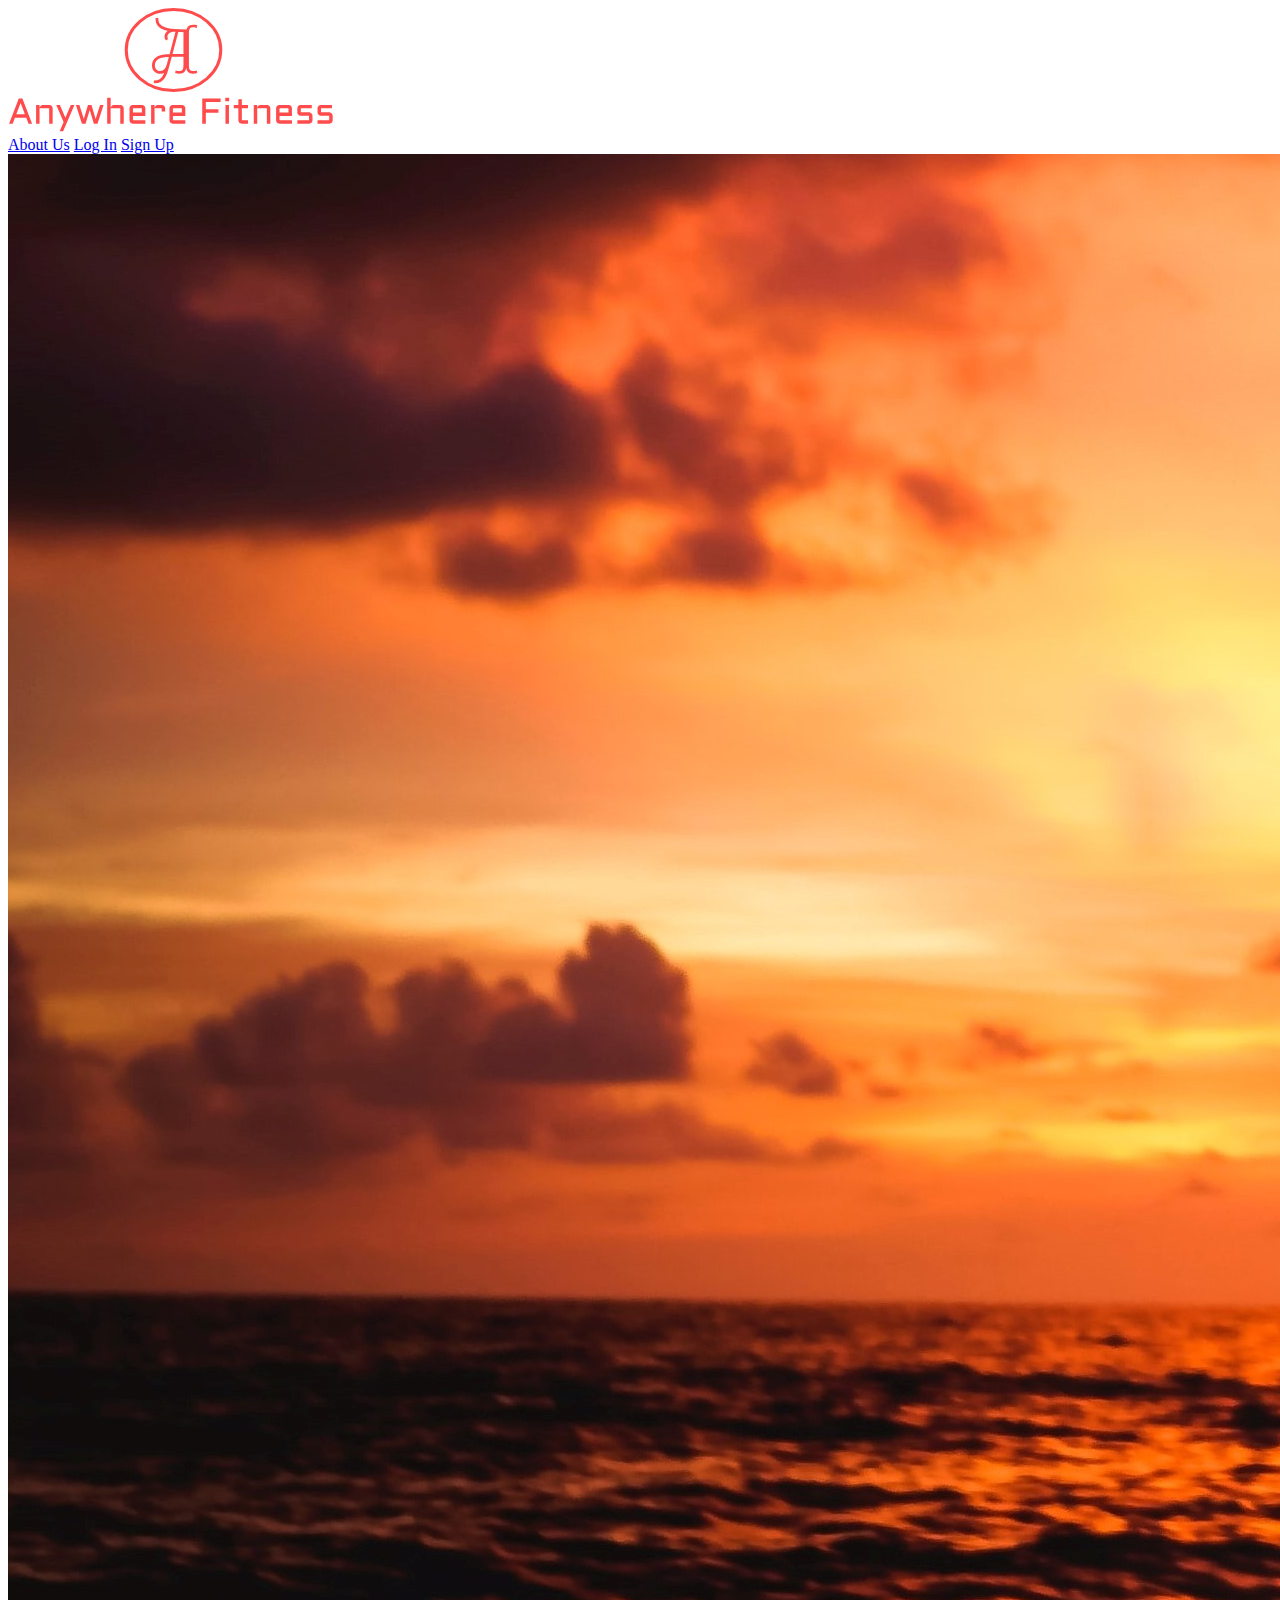
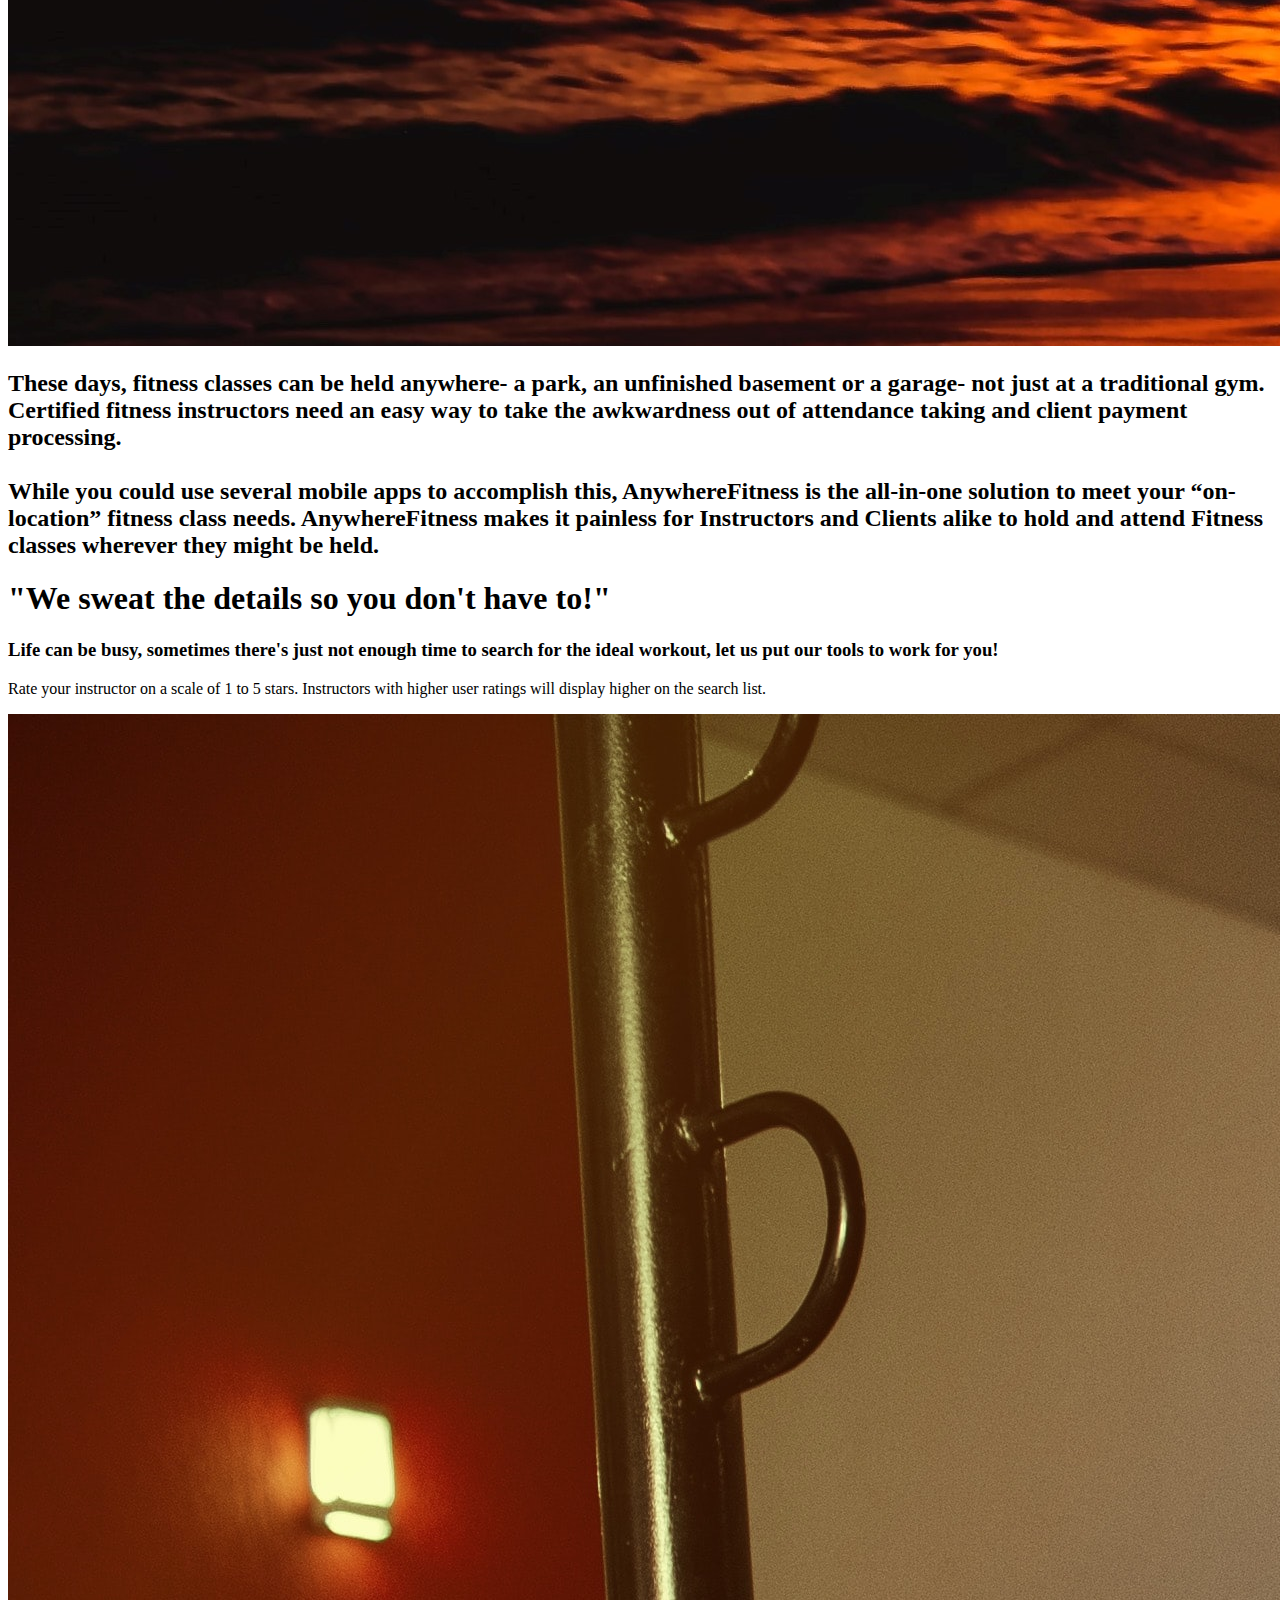
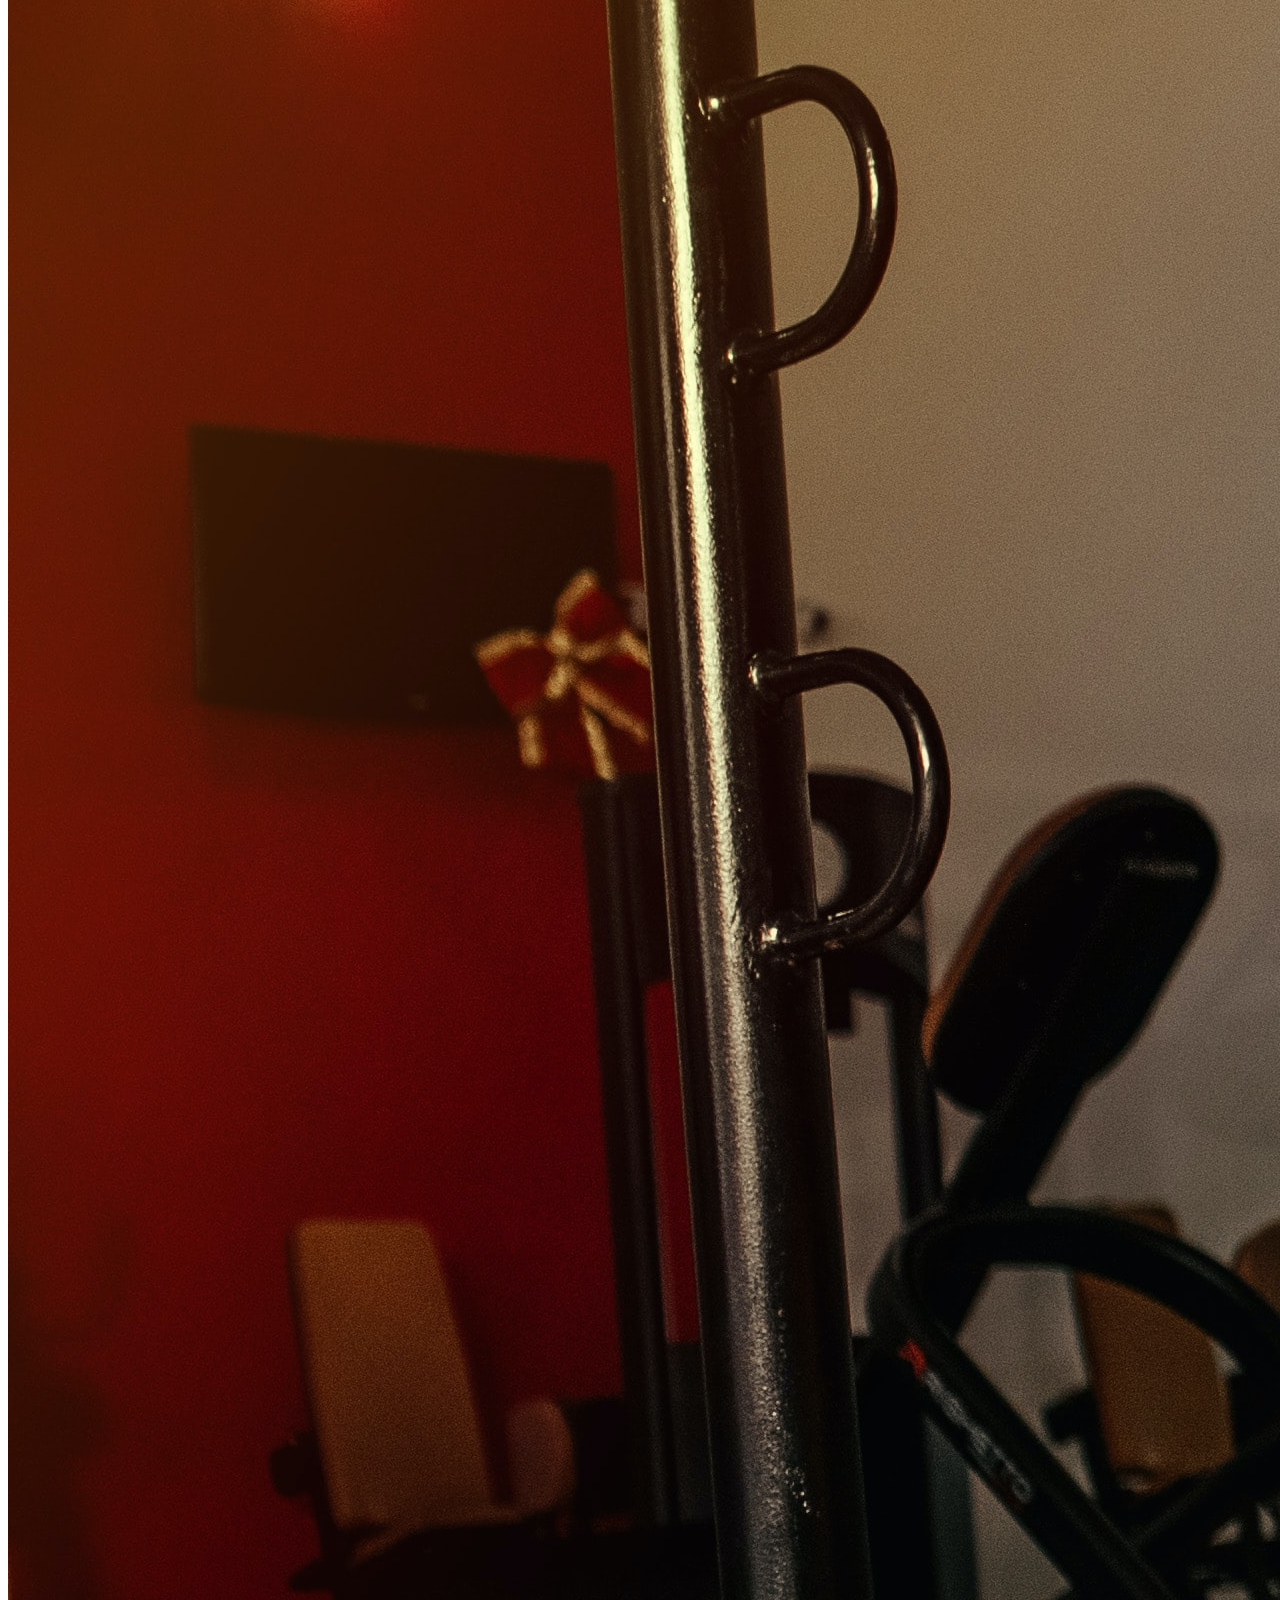
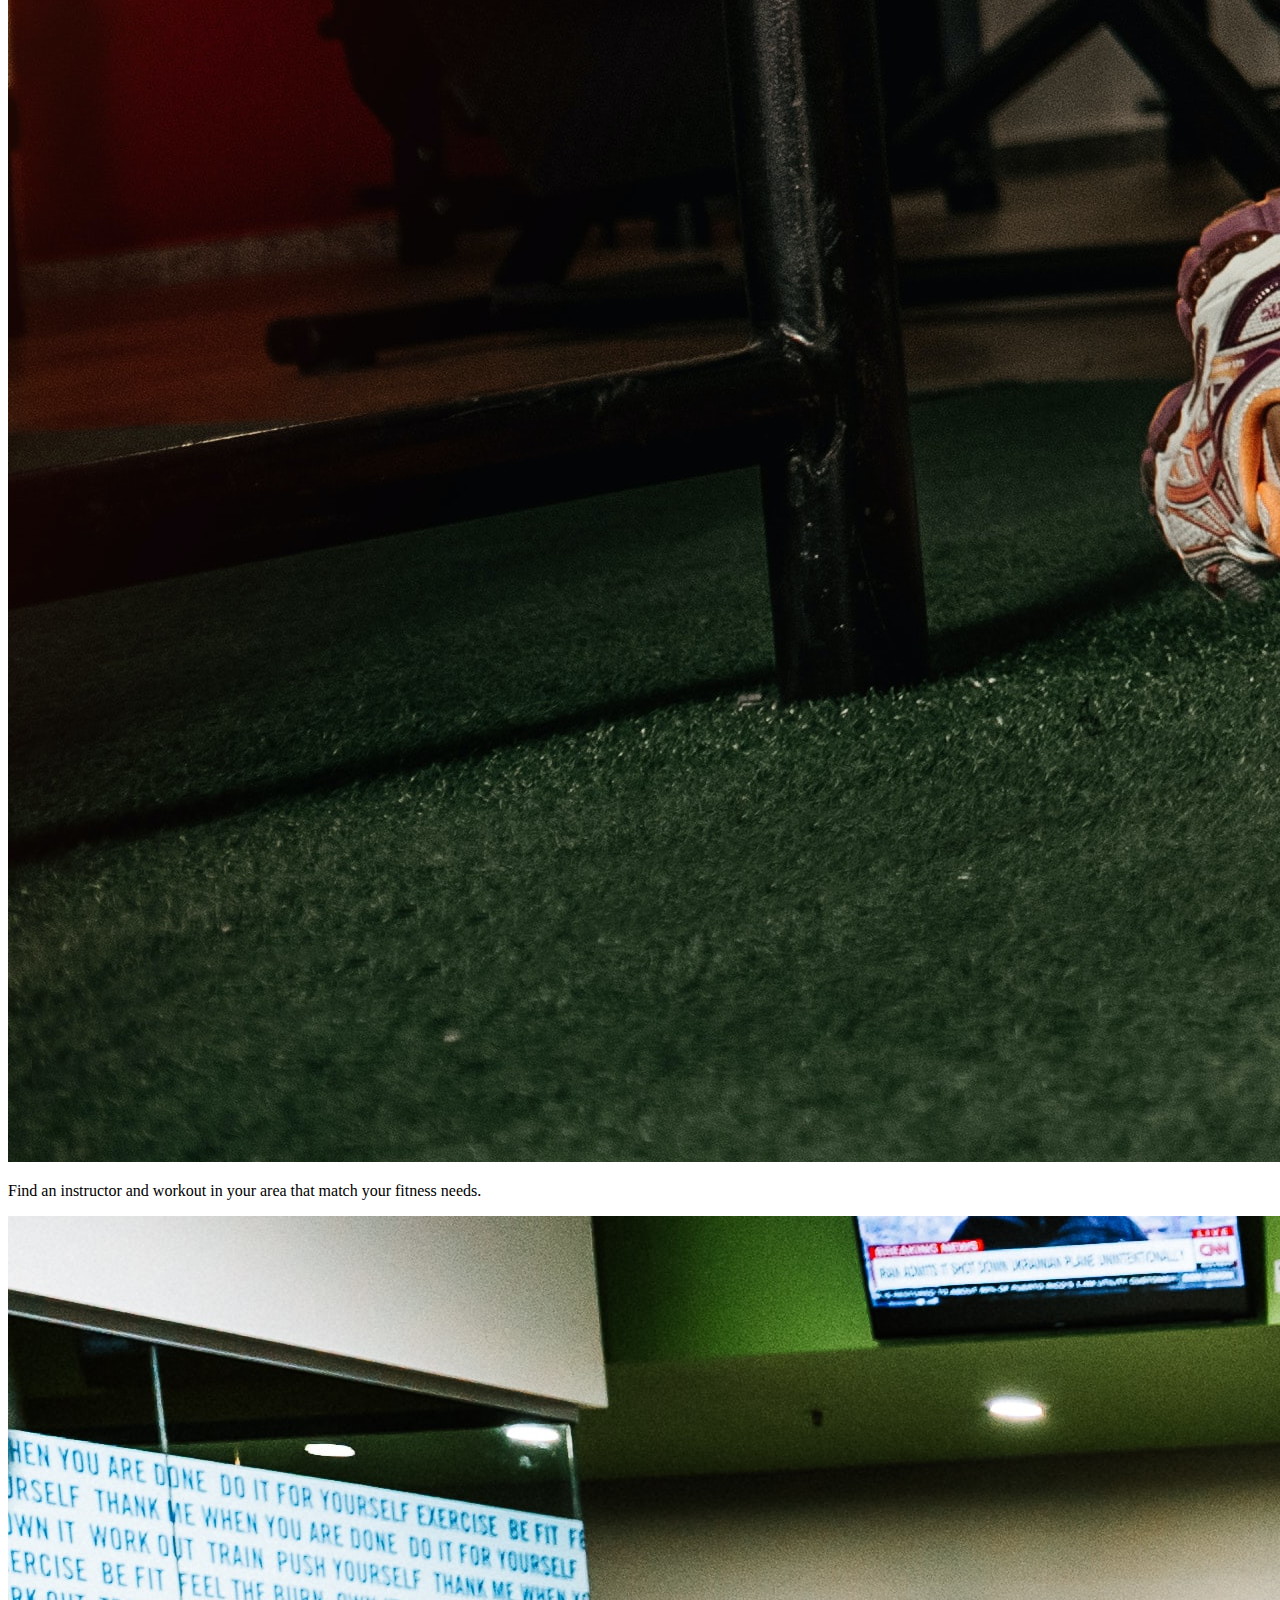
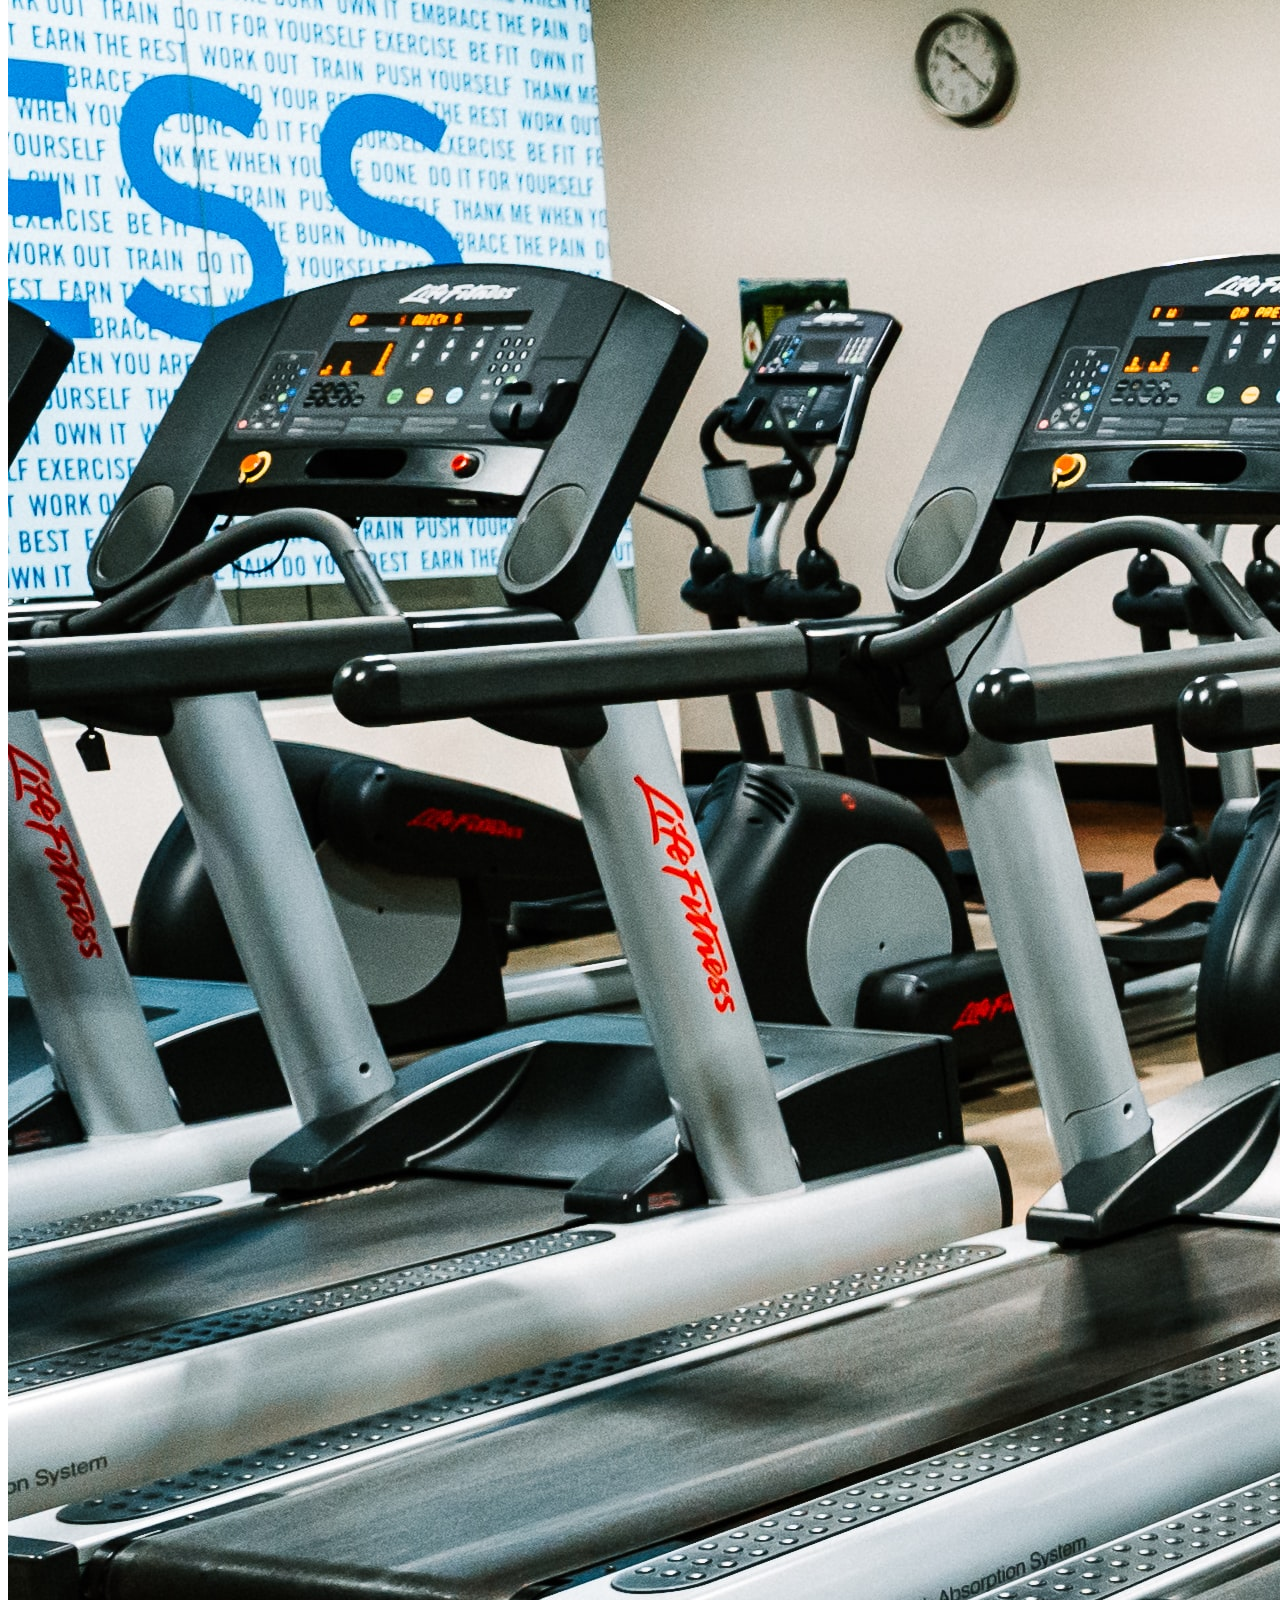
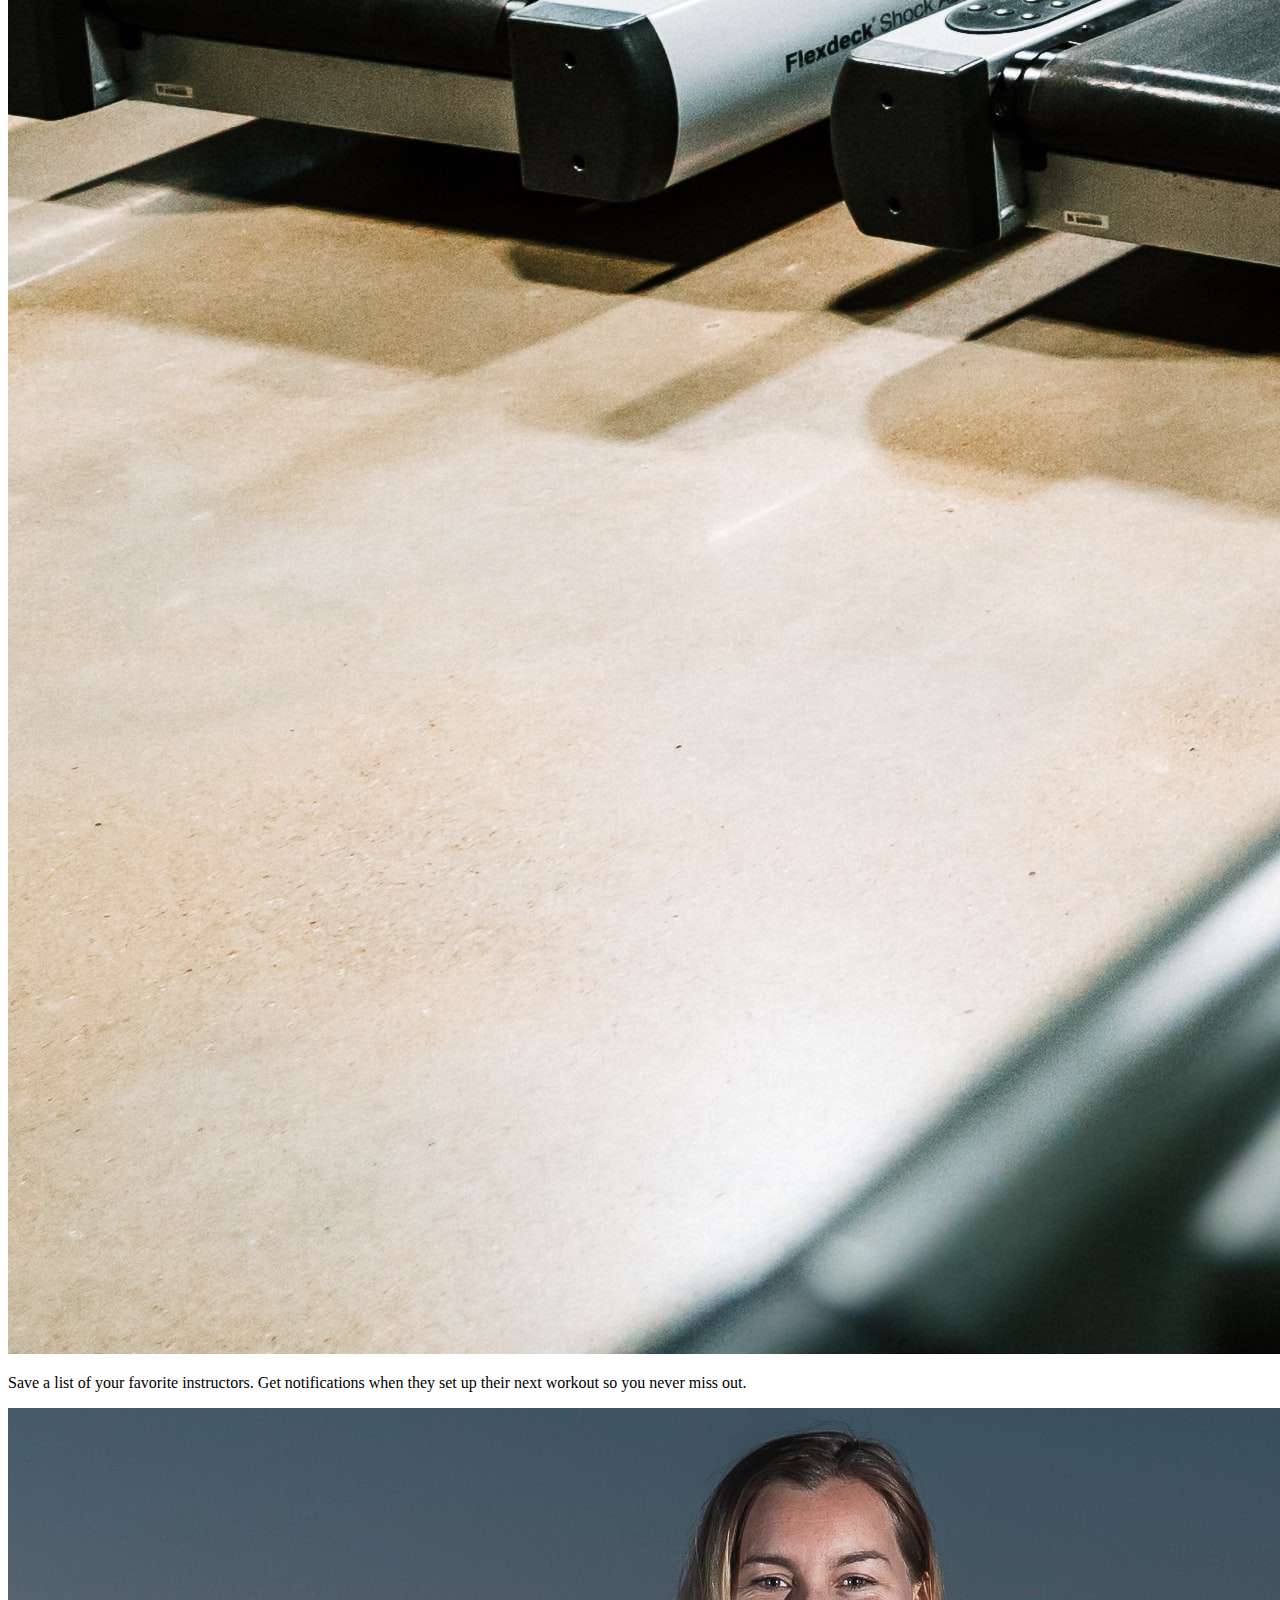
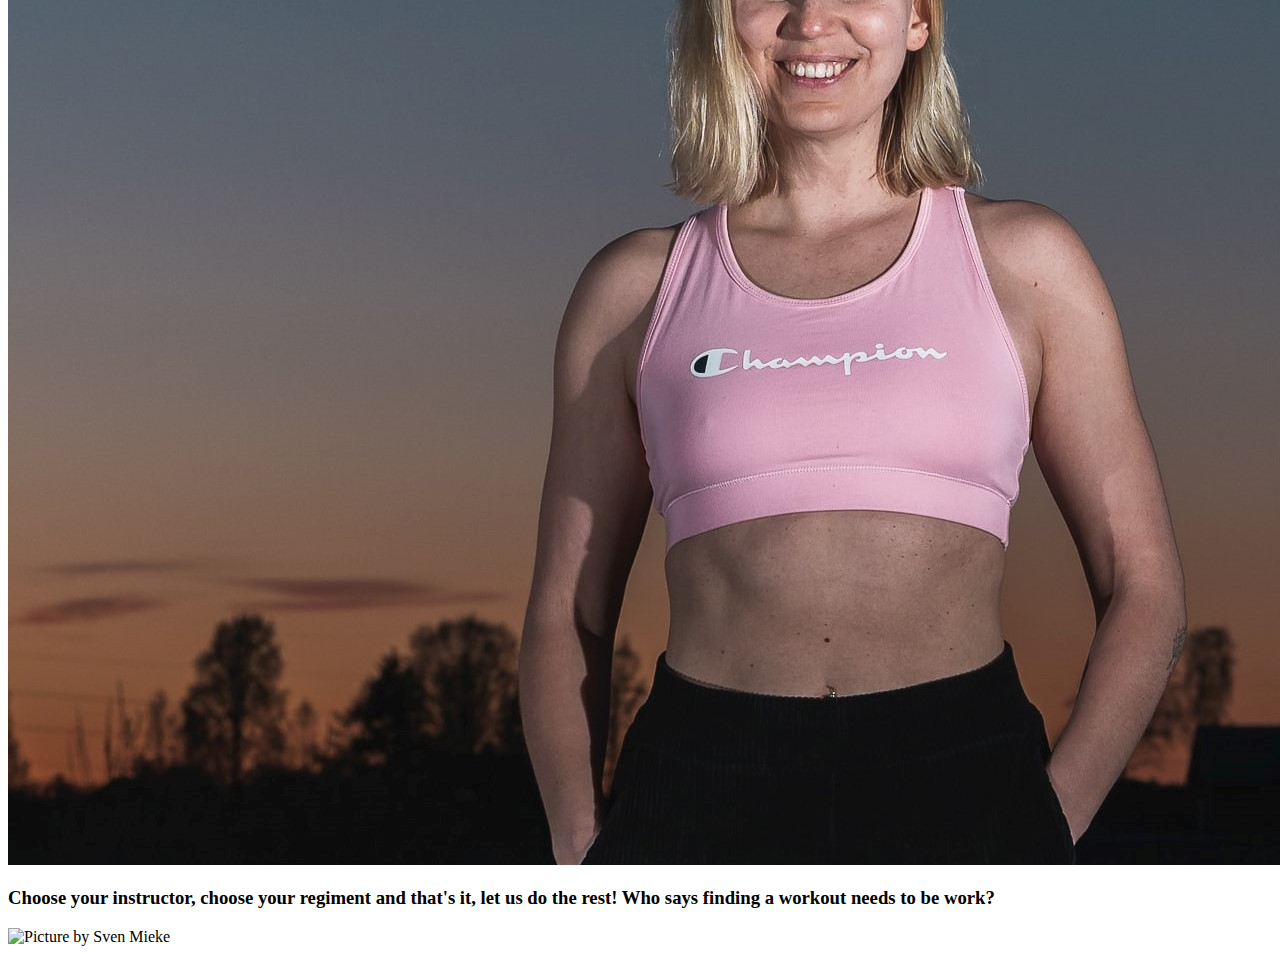
==== index.html @ fdfe51a7 "set up layout for find instructor page, formattind completed for full screen view" ====
<!DOCTYPE html>
<html lang="en">
  <head>
    <script src="https://use.fontawesome.com/81d30dfd82.js"></script>
    <meta charset="UTF-8" />
    <meta name="viewport" content="width=device-width, initial-scale=1.0" />
    <title>Anywhere Fitness</title>
    <link rel="stylesheet" href="index.css" />
  </head>

  <body>


<!-- Top portion of Landing Page -->

    <header>
    <!-- Logo image, About Us, Log in, Sign Up Links -->

    <div class="anywhere-fitness">

        <img id="logo" src="Images/Logo.svg" alt="Anywhere Fitness">

    </div>

        <nav>

            <a href="about.html">About Us</a>
            <a href="#">Log In</a>
            <a href="#">Sign Up</a>

        </nav>

    </header>

    <section id="top">
    <!-- Background Image for Description and Mission Statement -->

    <img id="steve-halama" src="Images/steve-halama-tyCVZ1Aaqxo-unsplash.jpg" alt="Sunset photo by Steve Halama">

        <div id="container">
        <!-- Container for spacing and placement of Description and Mission Statement -->

            <div id="top-text-left">
            <!-- Description -->

                <h2>
                    These days, fitness classes can be held anywhere- a park, an unfinished basement or a garage- not just at a traditional gym. Certified fitness instructors need an easy way to take the awkwardness out of attendance taking and client payment processing. 
                    <br>
                    <br>
                    While you could use several mobile apps to accomplish this, AnywhereFitness is the all-in-one solution to meet your “on-location” fitness class needs. AnywhereFitness makes it painless for Instructors and Clients alike to hold and attend Fitness classes wherever they might be held. 
                    <br>
                </h2>
            
            </div>

            <div id="mission-statement">
            <!-- Mission Statement -->
                <h1>"We sweat the details so you don't have to!"</h1>
            </div>

        </div>  

    </section>

    <!-- End Top -->


    <!-- Middle portion of Landing Page -->

    <div id="spacer"></div>

    <div id="mid-text">

        <h3> Life can be busy, sometimes there's just not enough time to search for the ideal workout, let us put our tools to work for you!

    </div>

    <section id="mid-container">
    <!-- Contains images (to be made links later) and descriptions (Instructor Ratings, Workouts Near Me, Favorite Instructors) -->

        <div class="descriptor">
        <!-- Contains Img and Description -->
            
            <p> Rate your instructor on a scale of 1 to 5 stars.  Instructors with higher user ratings will display higher on the search list. </p>

            <a href="rate.html">

                <img id="jonathan-borba" src="Images/jonathan-borba-R0y_bEUjiOM-unsplash.jpg" alt="Rate Your Instructor">

            </a>

        </div>

        <div class="descriptor">
        <!-- Contains Img and Description -->

            <p> Find an instructor and workout in your area that match your fitness needs. </p>
    
            <a href="find.html">

                <img id="ryan-de-hamer" src="Images/ryan-de-hamer-pCT8ag1o3nU-unsplash.jpg" alt="Find A Workout">

            </a>
    
        </div>

        <div class="descriptor">
        <!-- Contains Img and Description -->

            <p> Save a list of your favorite instructors.  Get notifications when they set up their next workout so you never miss out. </p>

            <a href="faves.html">

                <img id="mika" src="Images/mika-3-AZMVrvvjo-unsplash.jpg" alt="Save Your Favorite Instructors">

            </a>               
        
        </div>

    </section>

    <!-- End Middle -->


    <!-- Bottom portion of Landing Page -->

    <div id="bottom-text">
        <!-- Contains Footer Text -->

       <h3> Choose your instructor, choose your regiment and that's it, let us do the rest!  Who says finding a workout needs to be work?</h3>
    
    </div>

    <div id="bottom">
    <!-- Contains Footer Image -->

        <img id="sven-mieke" src="Images/sven-mieke-Lx_GDv7VA9M-unsplash (1).jpg" alt="Picture by Sven Mieke">

    </div>   

    <footer>
    <!-- Contains "Dummy" social media links -->

    
    <a href="Images/alex-haney-AGqzy-Uj3s4-unsplash.jpg" alt="Facebook" class="socialMedia"><i class="fa fa-facebook-square" aria-hidden="true" style="font-size: 5rem"></i></a>
    <a href="Images/chris-j-davis-7ezFz2Hxd40-unsplash.jpg" alt="Twitter" class="socialMedia"><i class="fa fa-twitter-square" aria-hidden="true" style="font-size: 5rem"></i></a>
    <a href="Images/lalo-hernandez-r34cKhbEDCU-unsplash.jpg" alt="Instagram" class="socialMedia"><i class="fa fa-instagram" aria-hidden="true" style="font-size: 5rem"></i></a>


    </footer>



  </body>
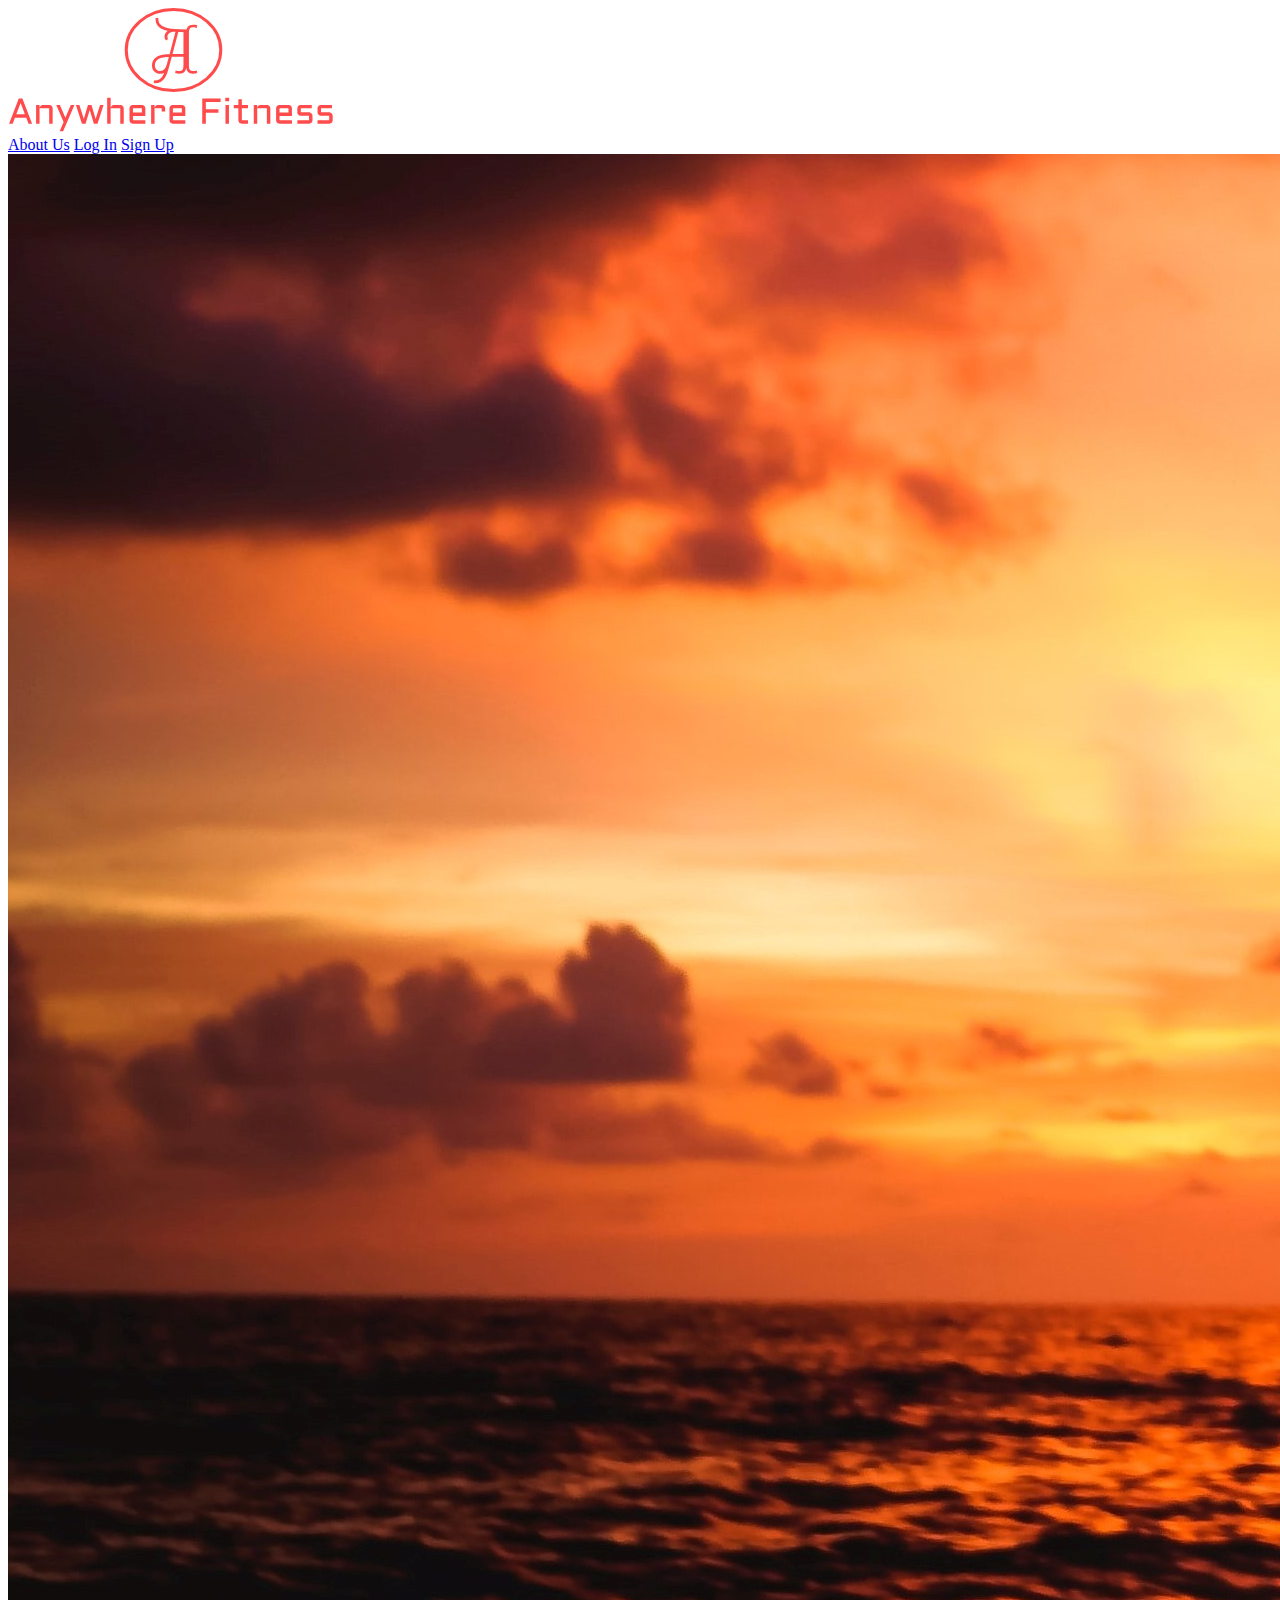
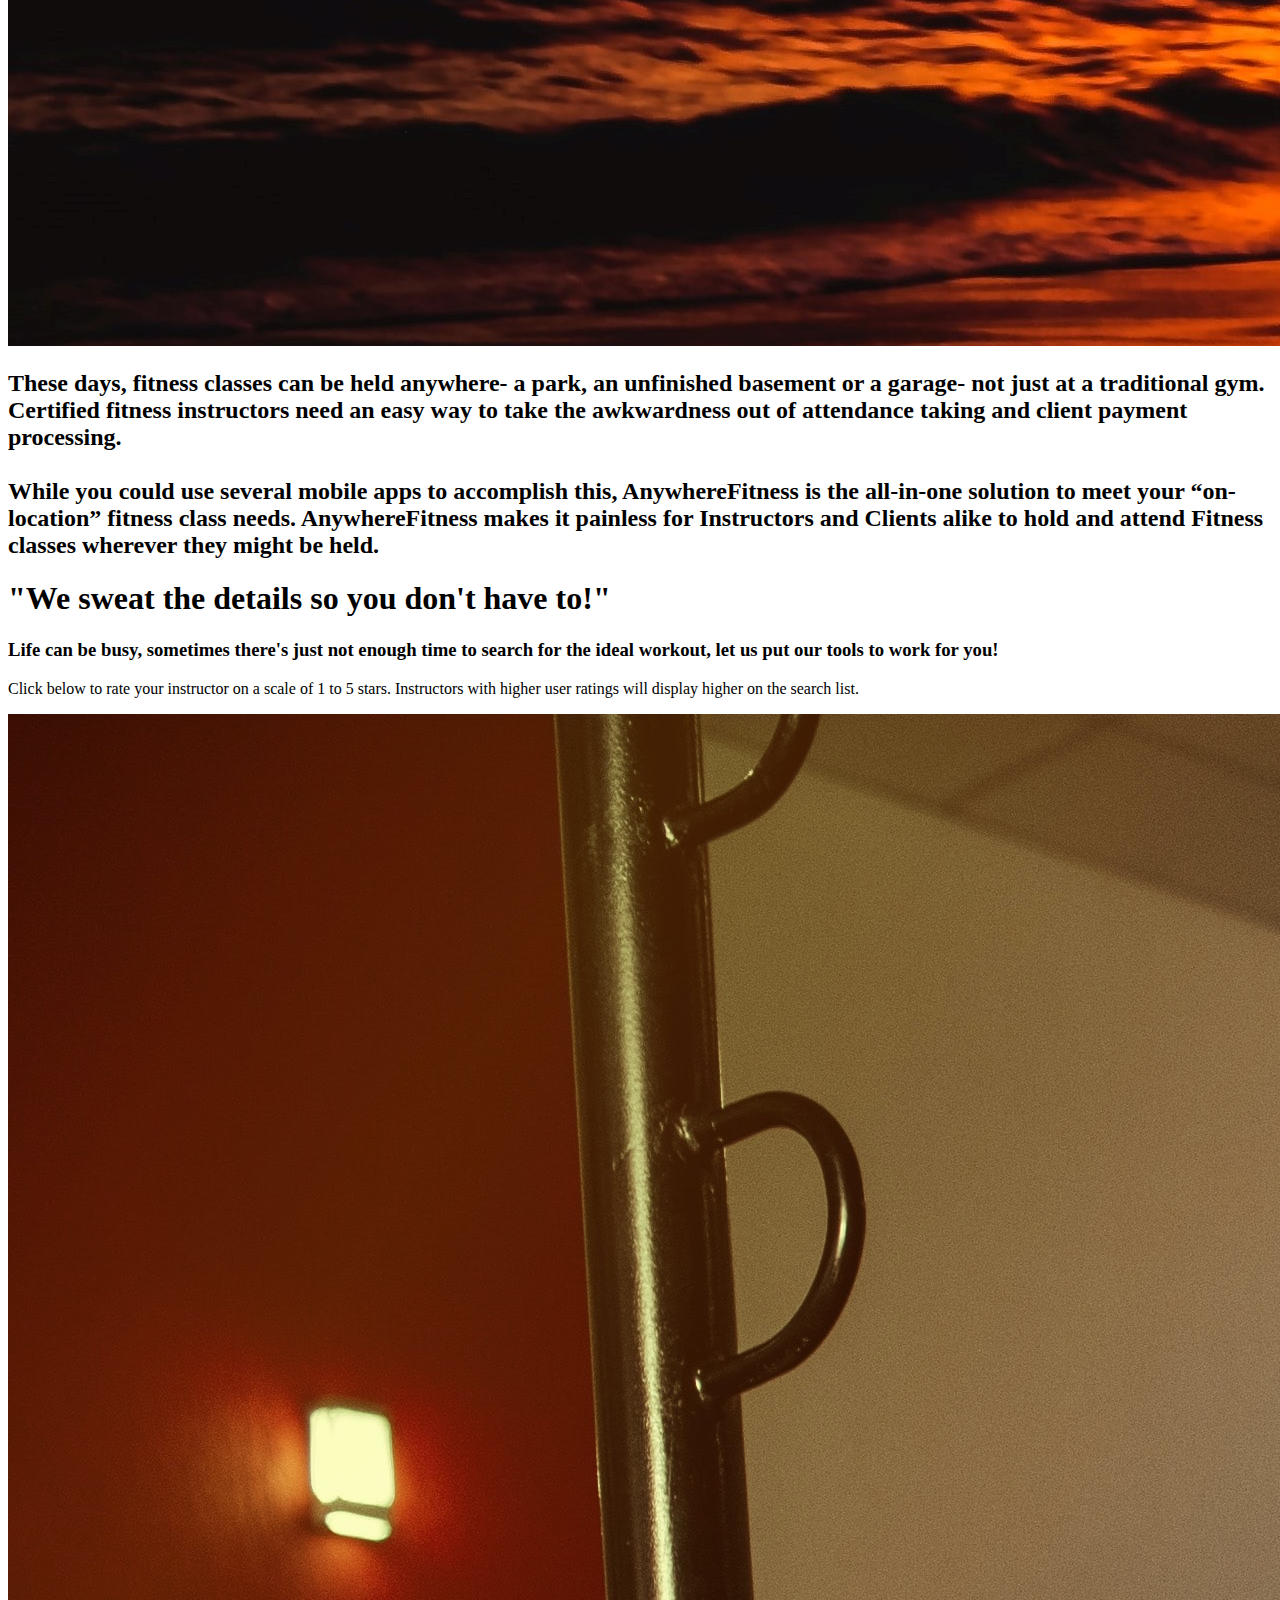
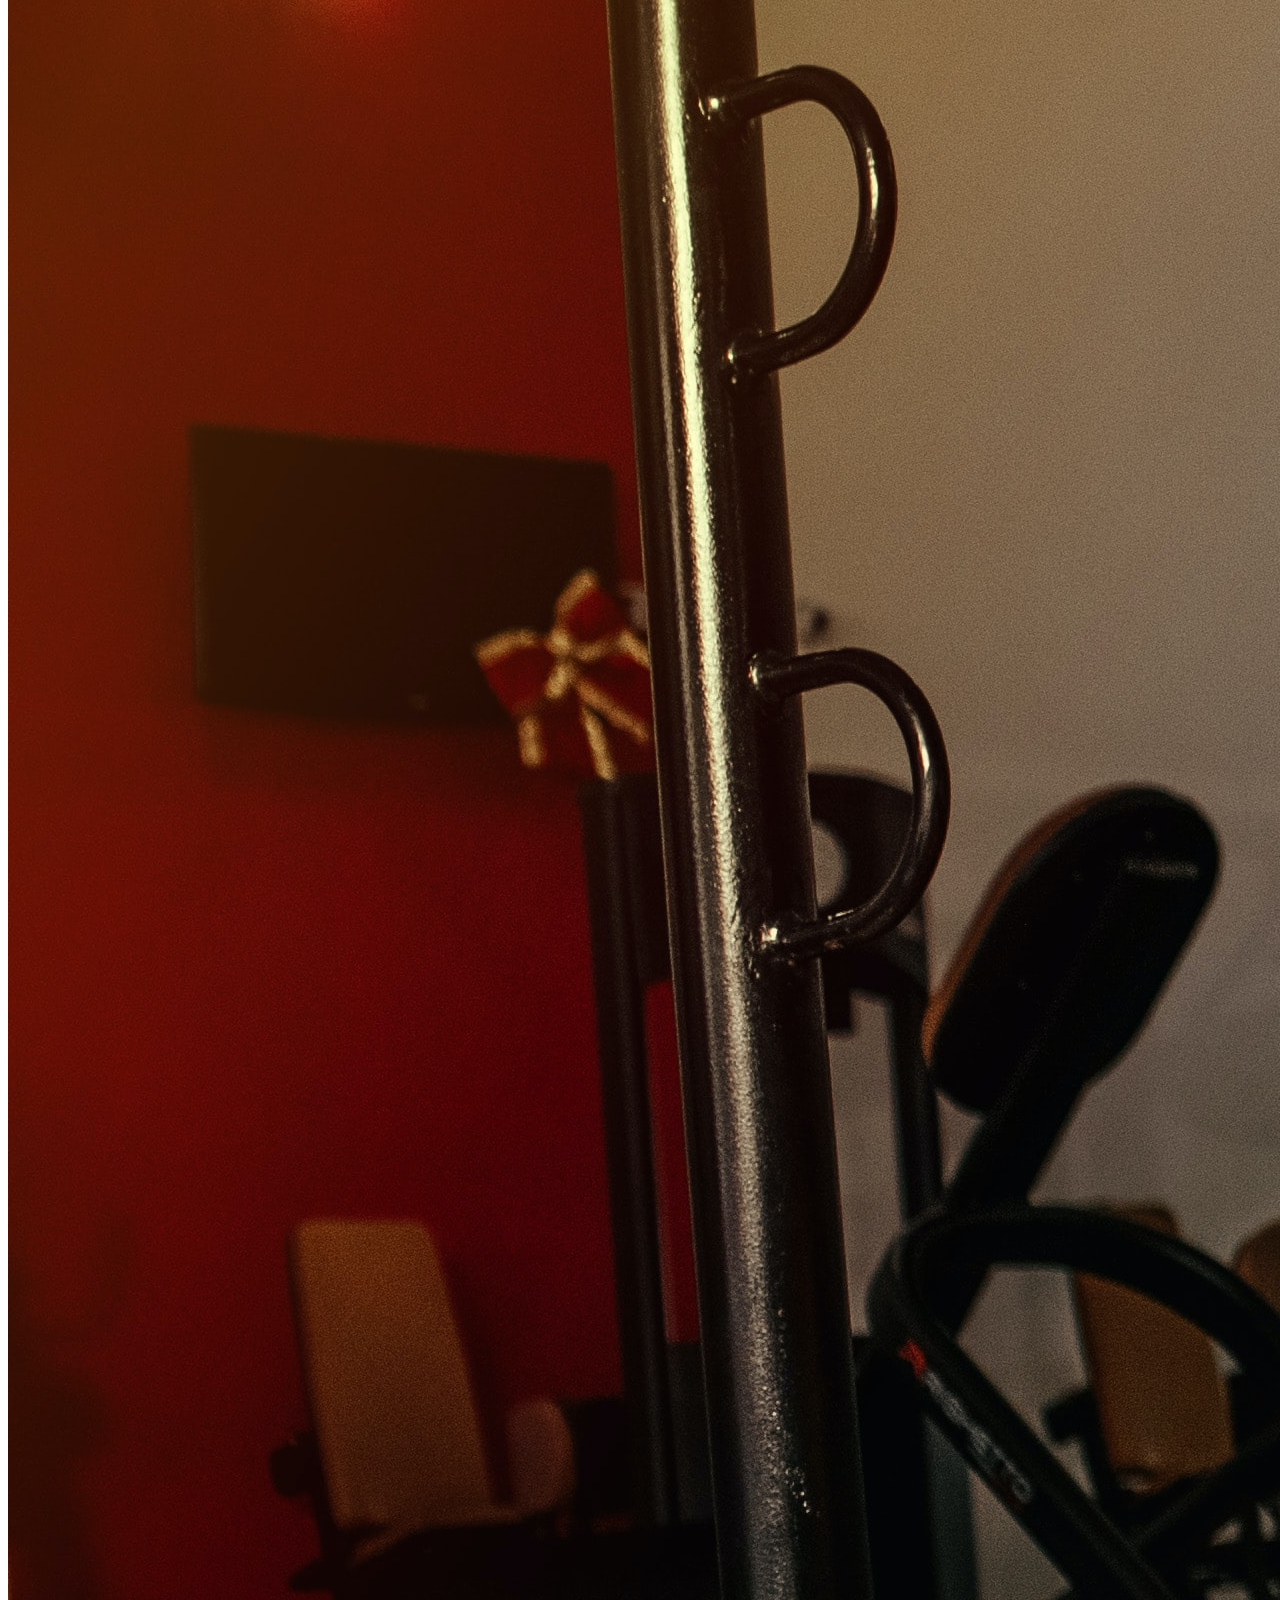
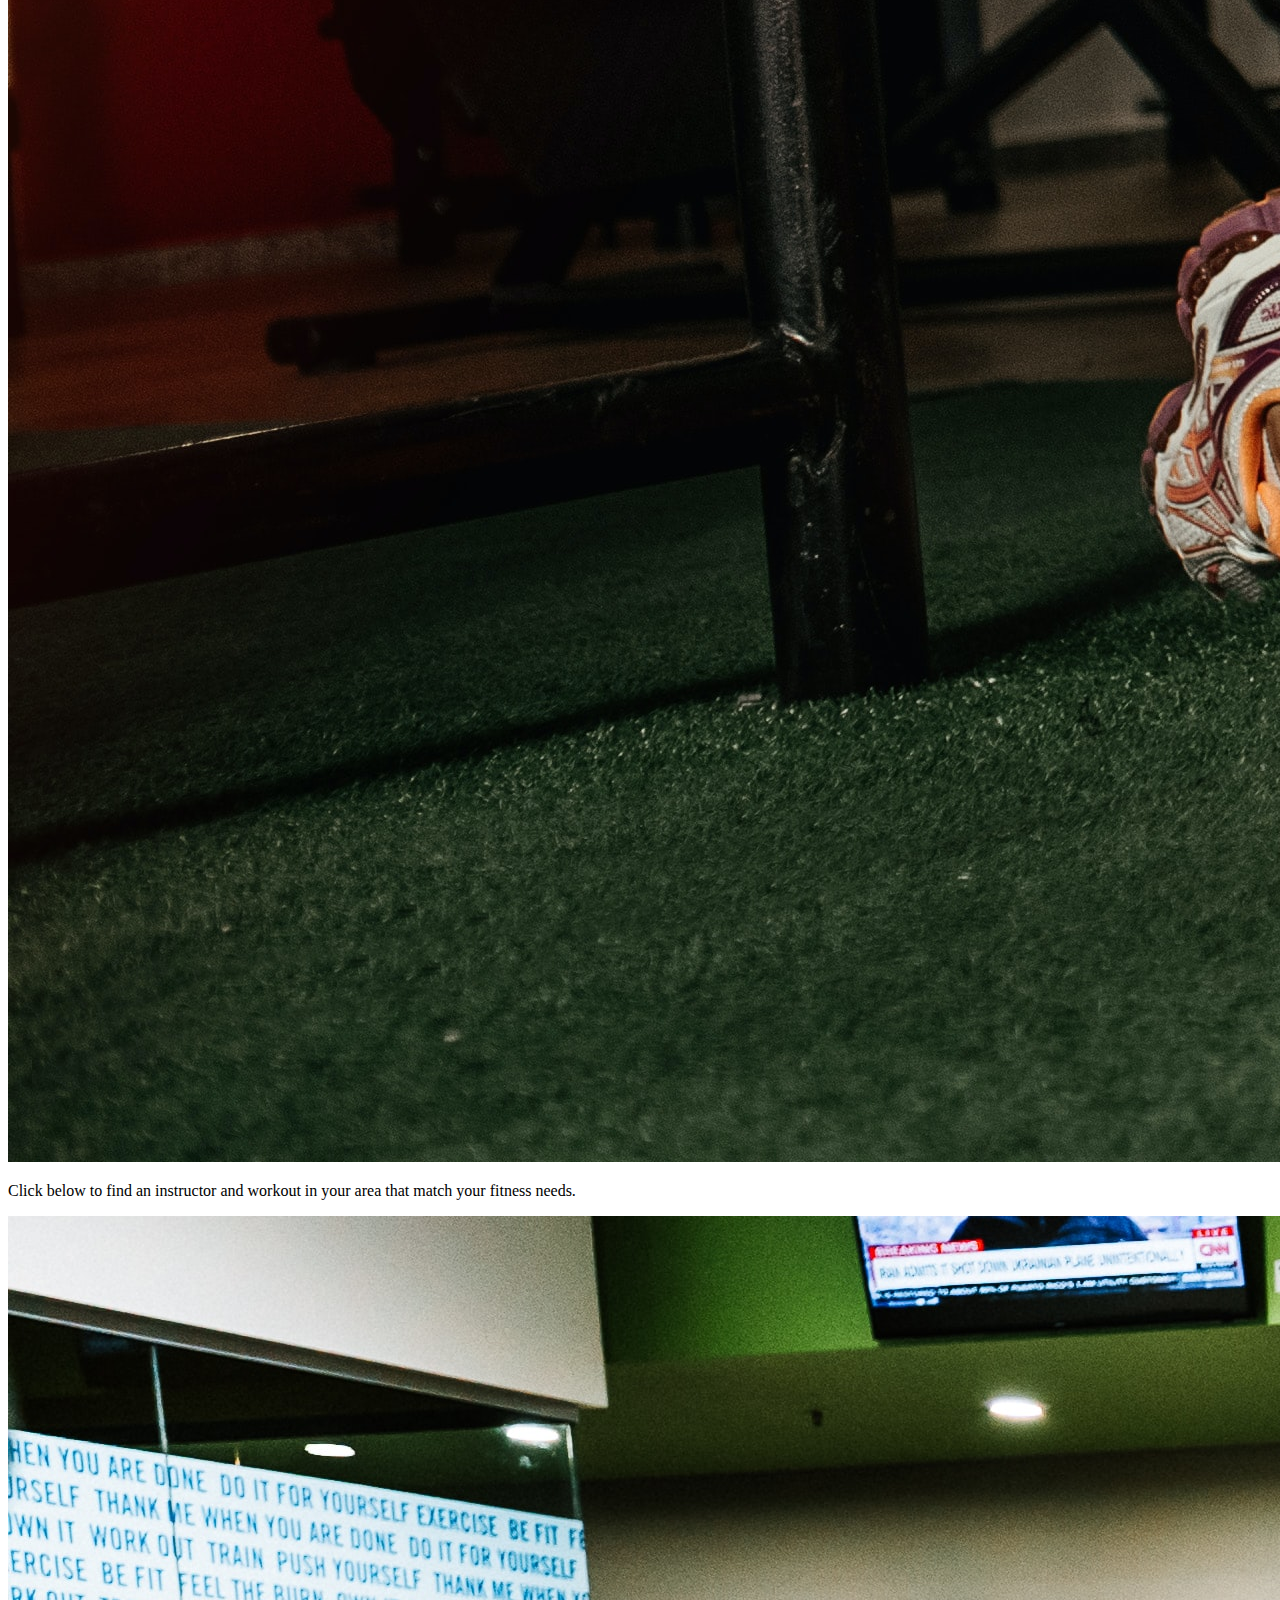
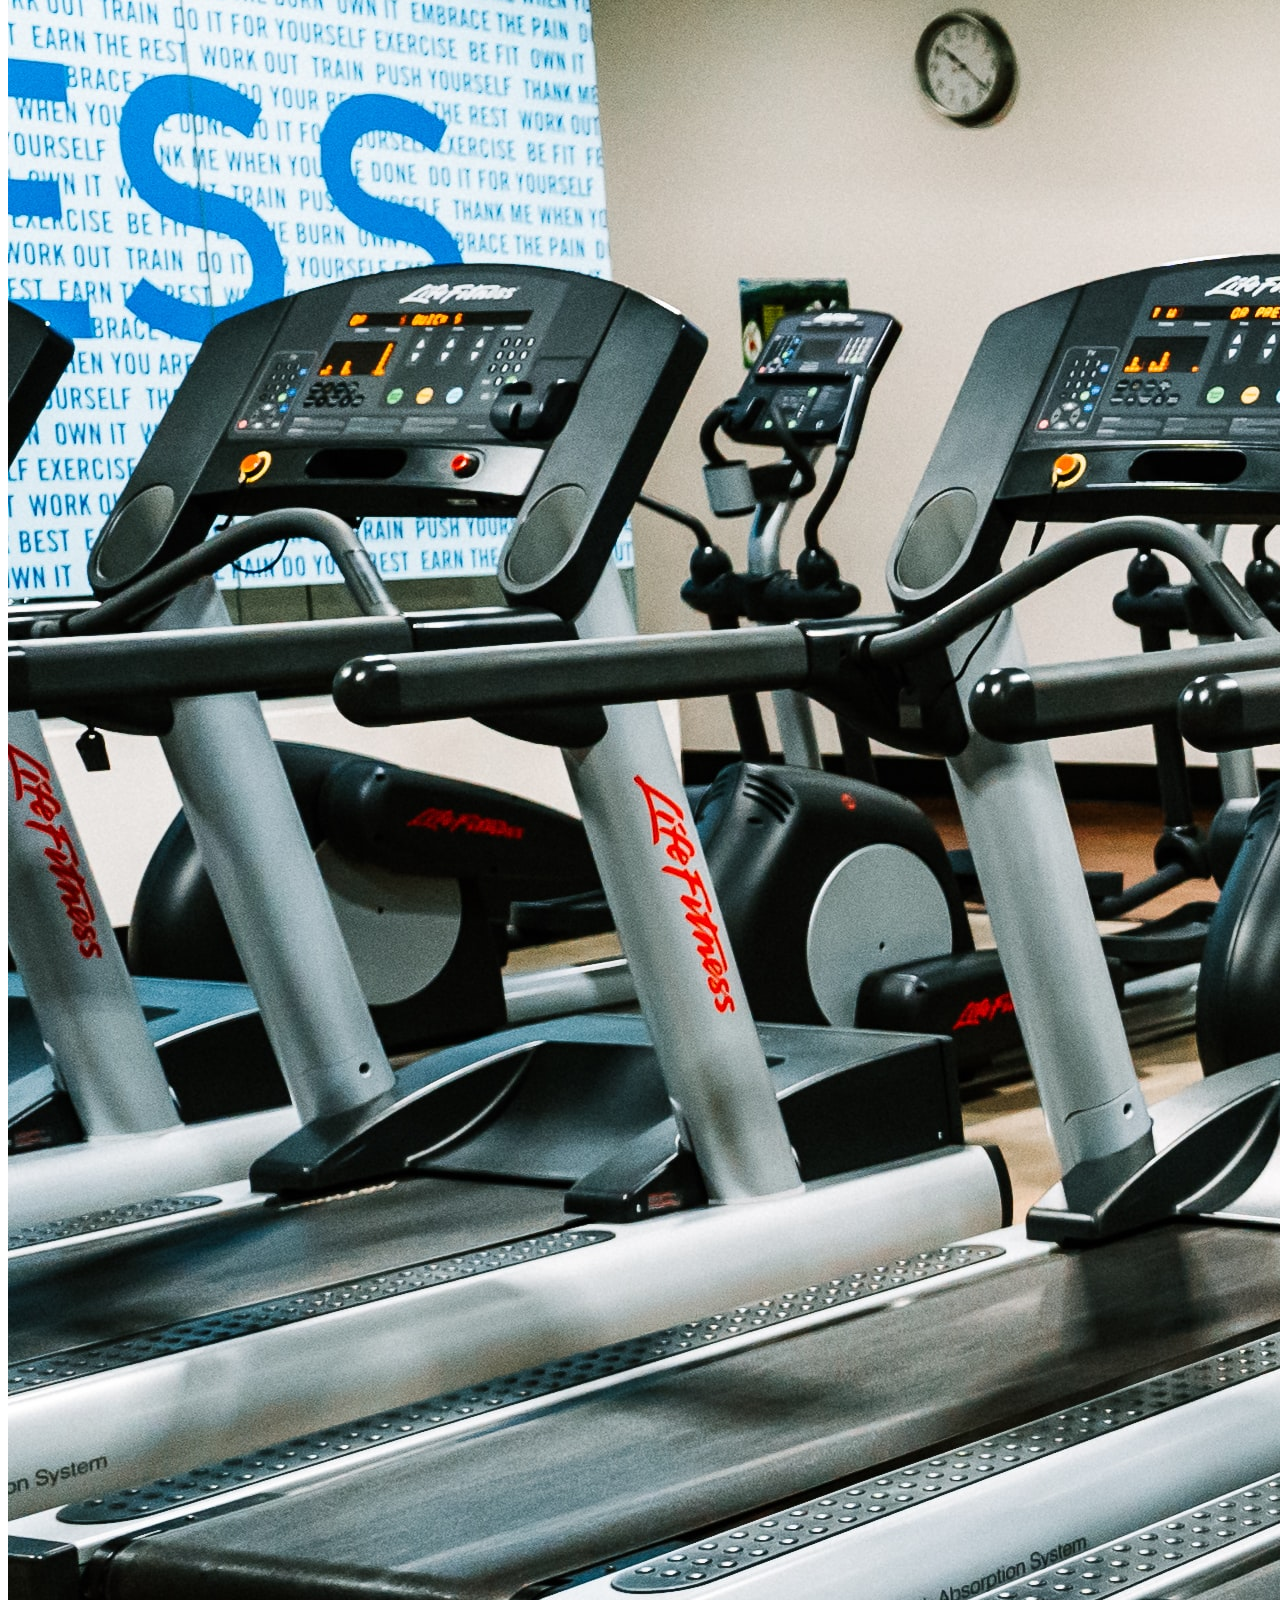
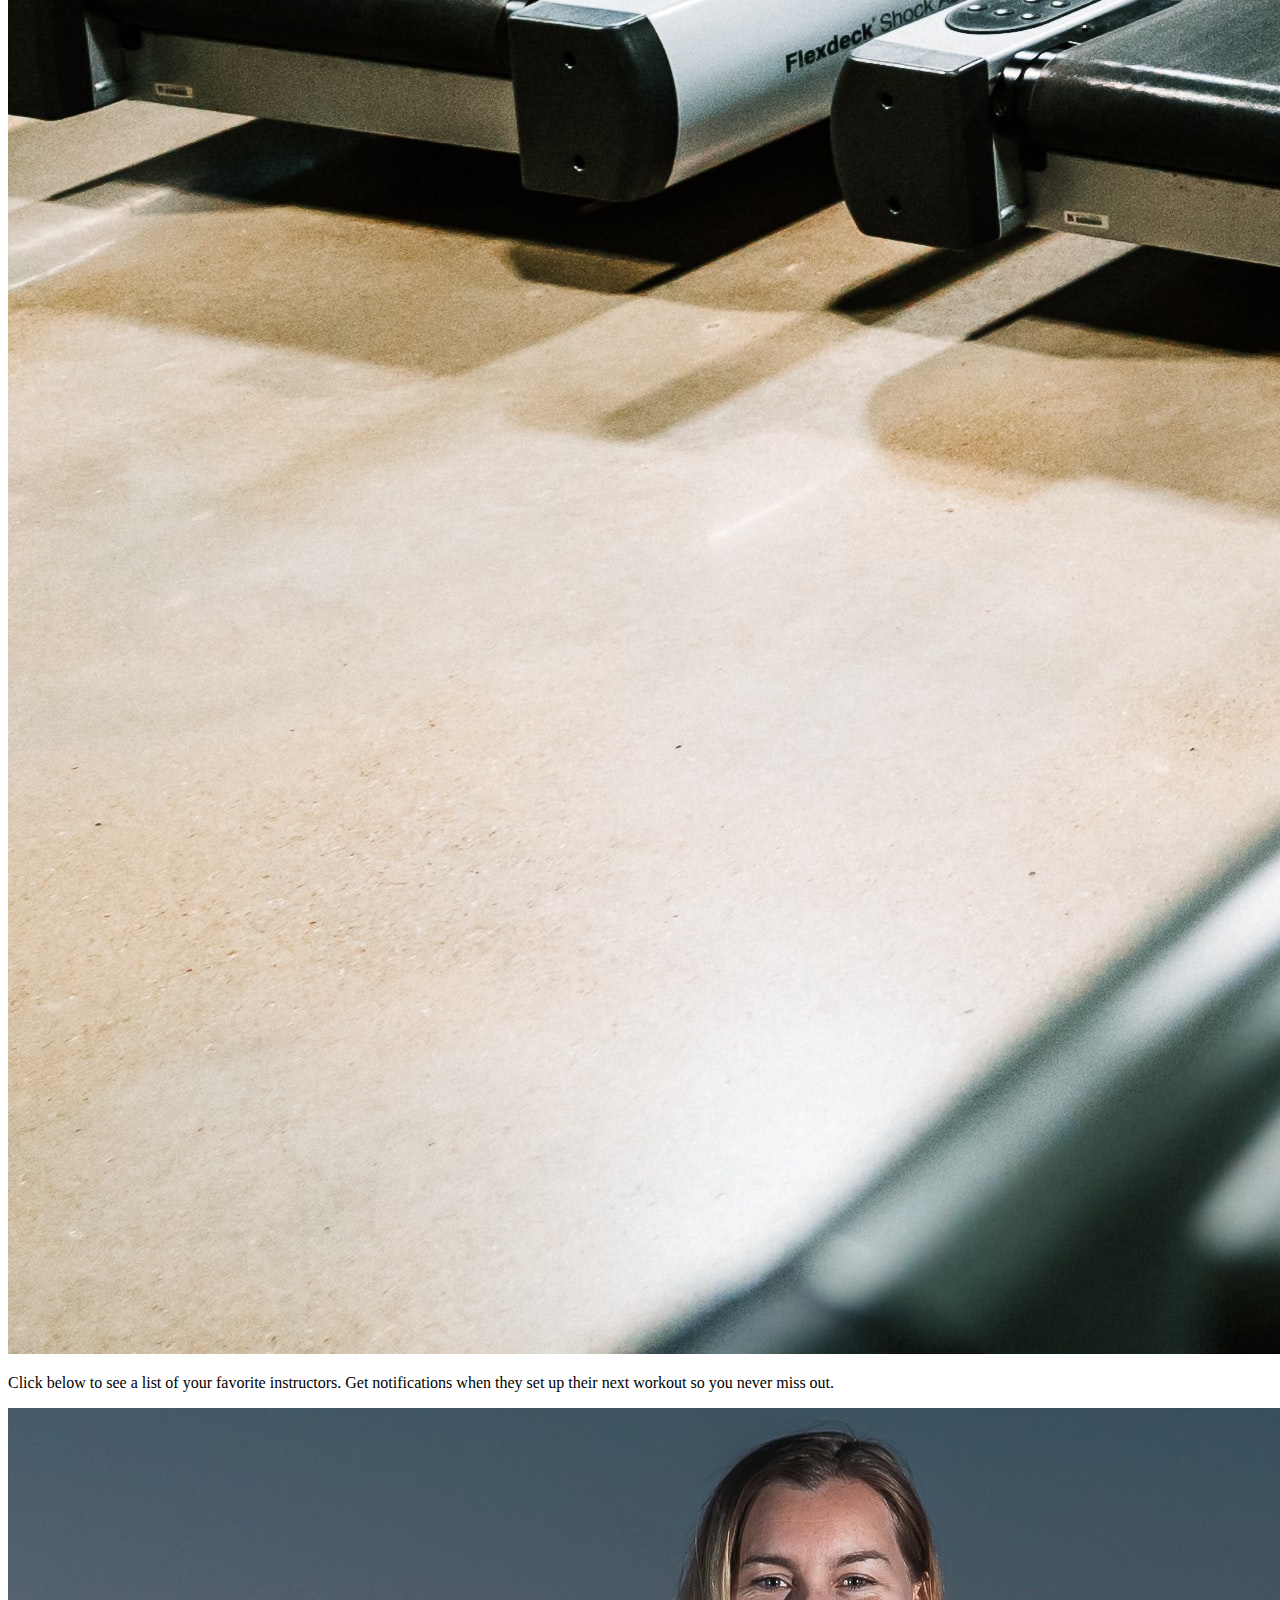
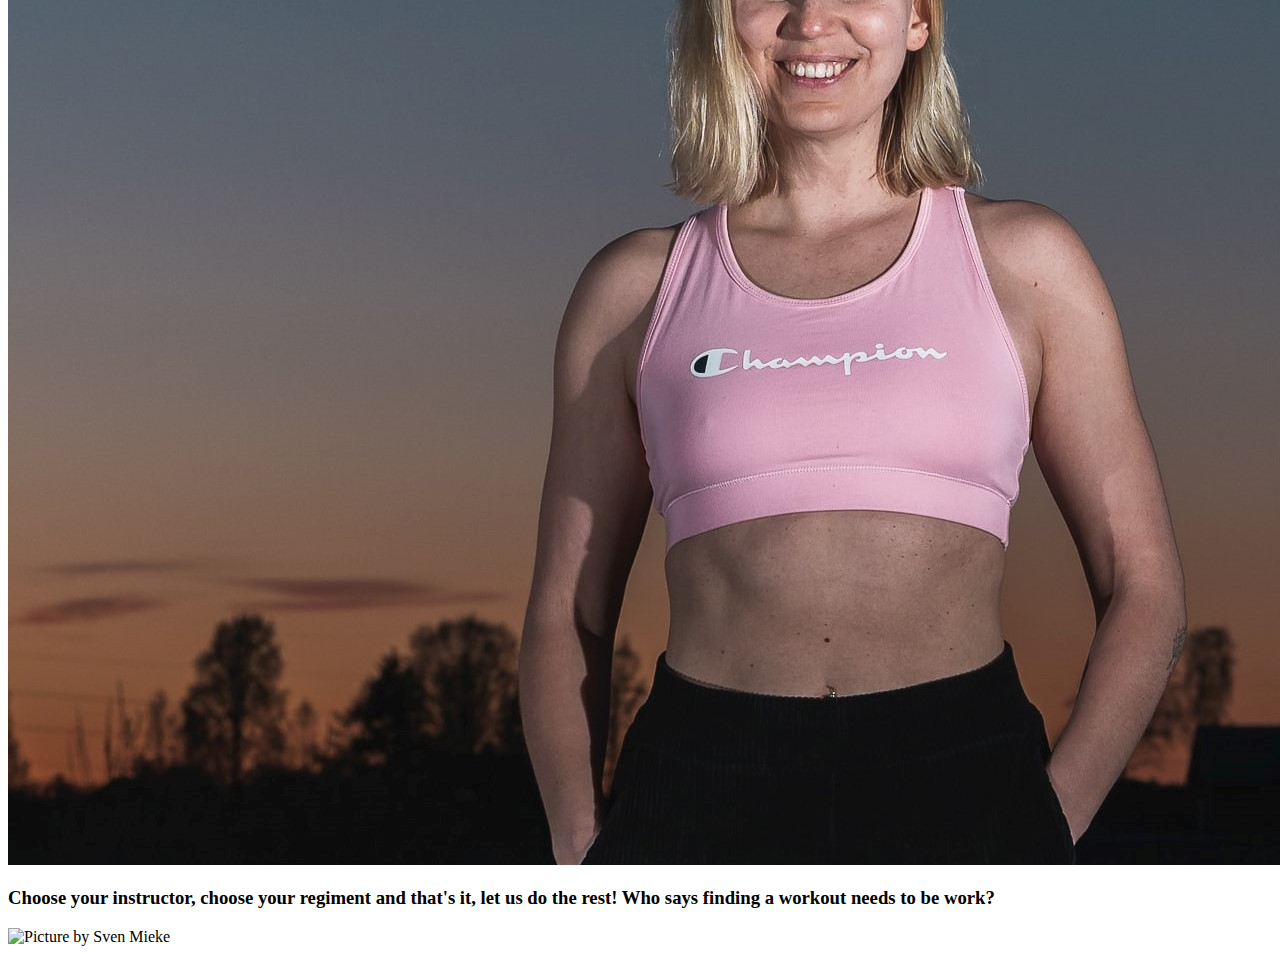
==== commit d3909c07: "Made changes to nav anchors, edited some pics" ====
--- a/index.html
+++ b/index.html
@@ -1,11 +1,11 @@
 <!DOCTYPE html>
 <html lang="en">
   <head>
+    <link rel="stylesheet" href="index.css" />
     <script src="https://use.fontawesome.com/81d30dfd82.js"></script>
     <meta charset="UTF-8" />
     <meta name="viewport" content="width=device-width, initial-scale=1.0" />
     <title>Anywhere Fitness</title>
-    <link rel="stylesheet" href="index.css" />
   </head>
 
   <body>
@@ -81,7 +81,7 @@
         <div class="descriptor">
         <!-- Contains Img and Description -->
             
-            <p> Rate your instructor on a scale of 1 to 5 stars.  Instructors with higher user ratings will display higher on the search list. </p>
+            <p> Click below to rate your instructor on a scale of 1 to 5 stars.  Instructors with higher user ratings will display higher on the search list. </p>
 
             <a href="rate.html">
 
@@ -94,7 +94,7 @@
         <div class="descriptor">
         <!-- Contains Img and Description -->
 
-            <p> Find an instructor and workout in your area that match your fitness needs. </p>
+            <p> Click below to find an instructor and workout in your area that match your fitness needs. </p>
     
             <a href="find.html">
 
@@ -107,7 +107,7 @@
         <div class="descriptor">
         <!-- Contains Img and Description -->
 
-            <p> Save a list of your favorite instructors.  Get notifications when they set up their next workout so you never miss out. </p>
+            <p> Click below to see a list of your favorite instructors.  Get notifications when they set up their next workout so you never miss out. </p>
 
             <a href="faves.html">
 
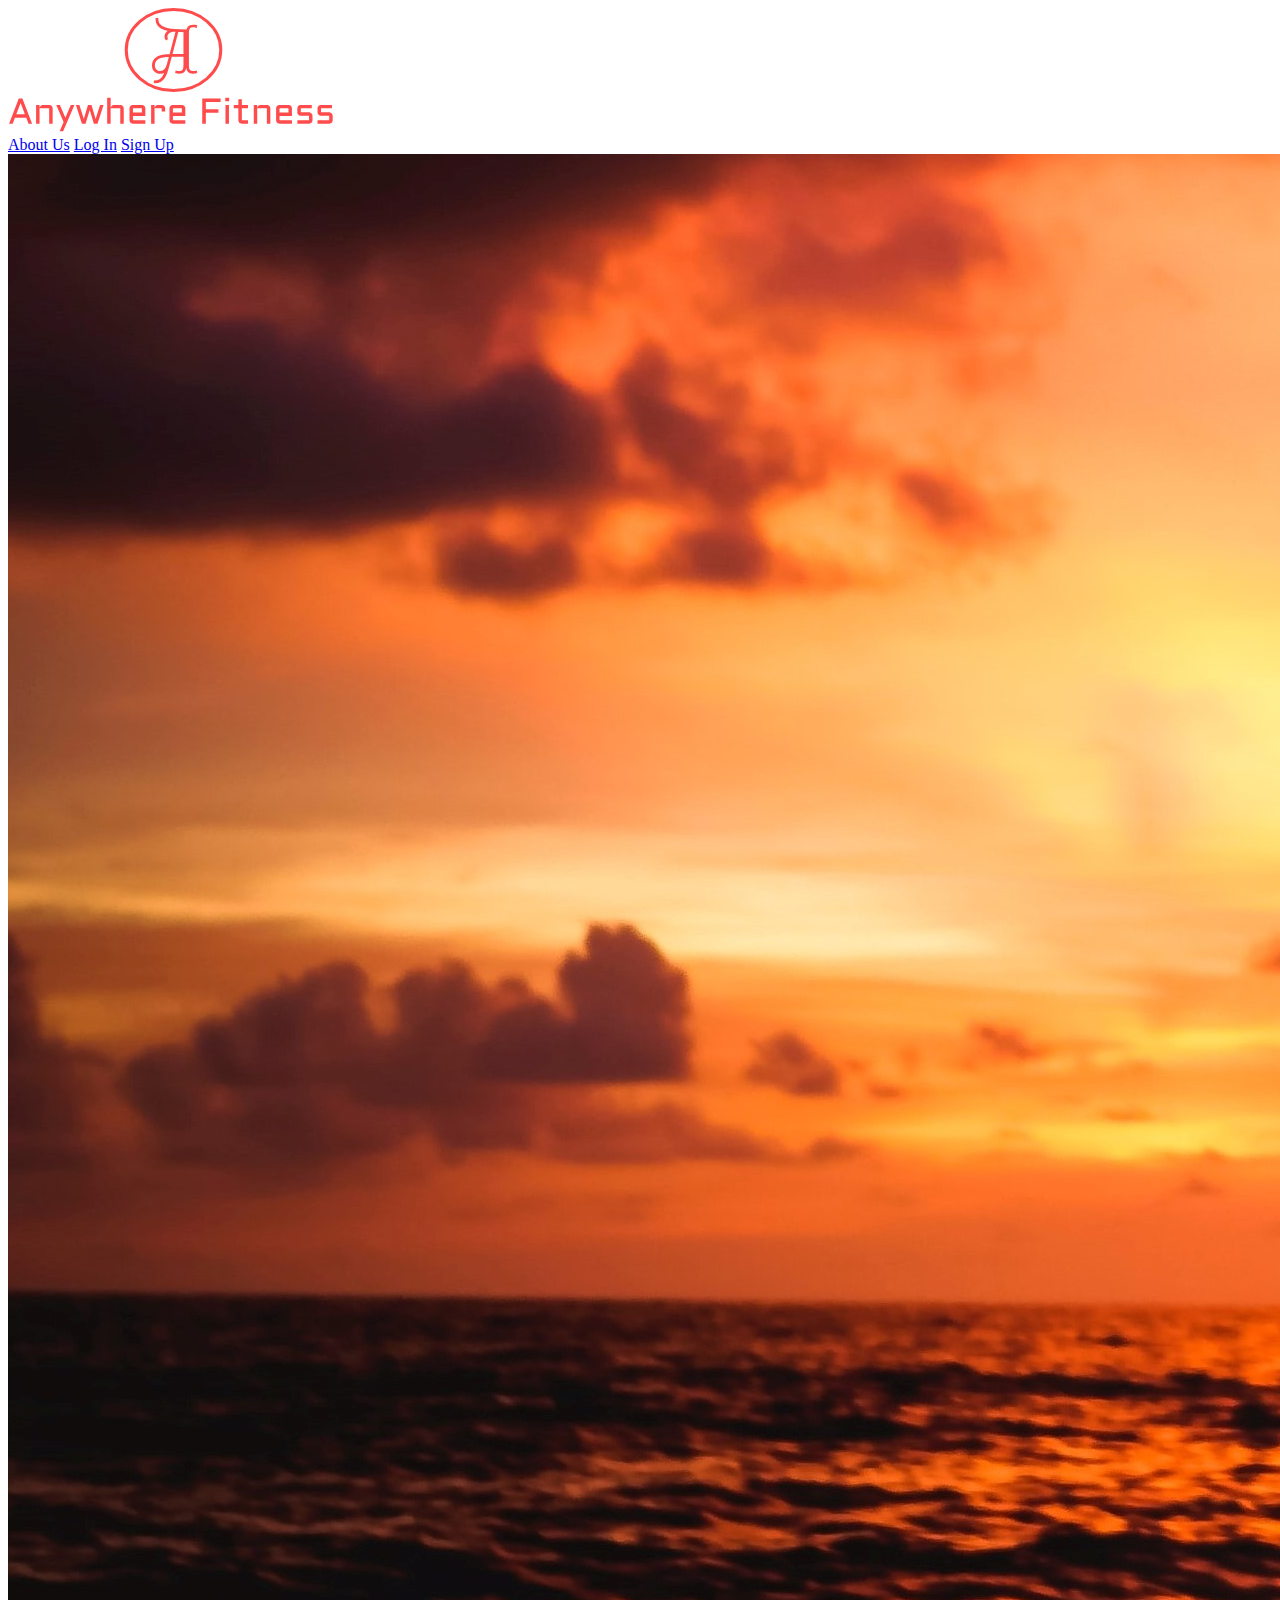
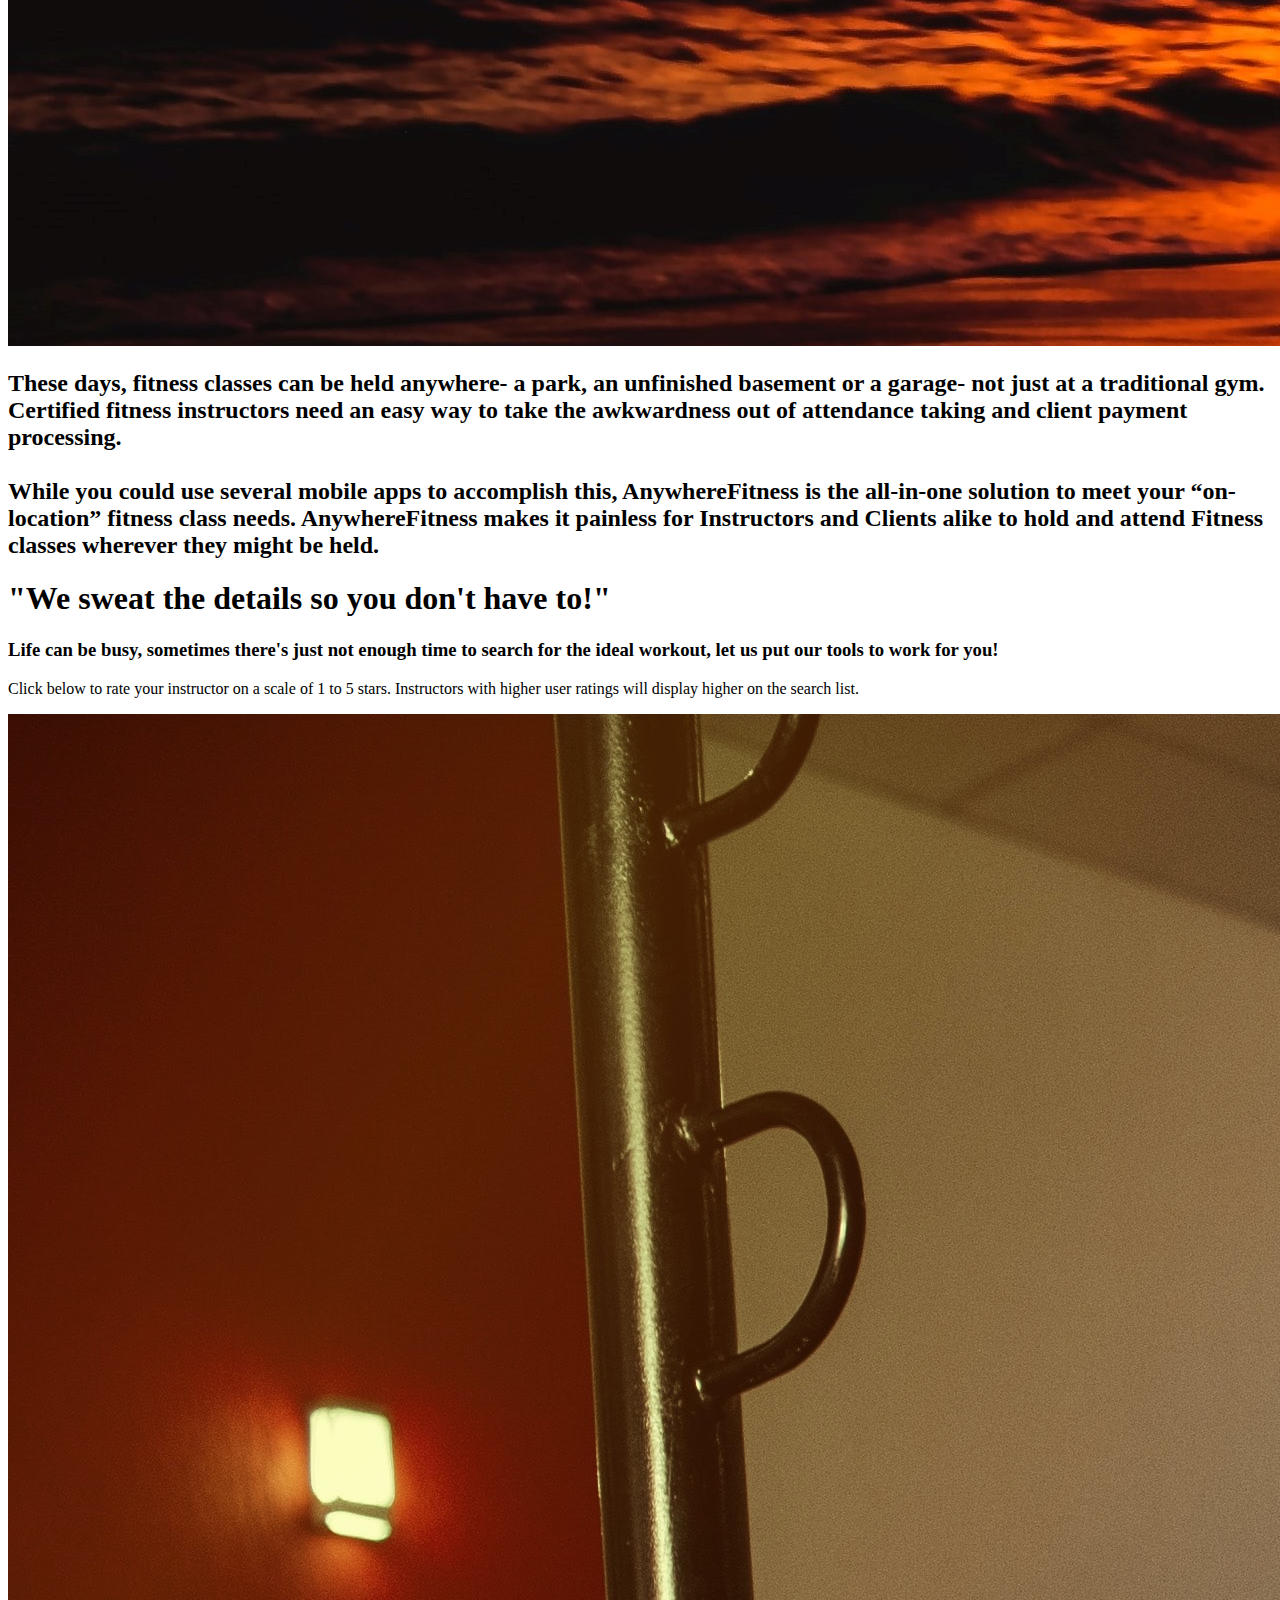
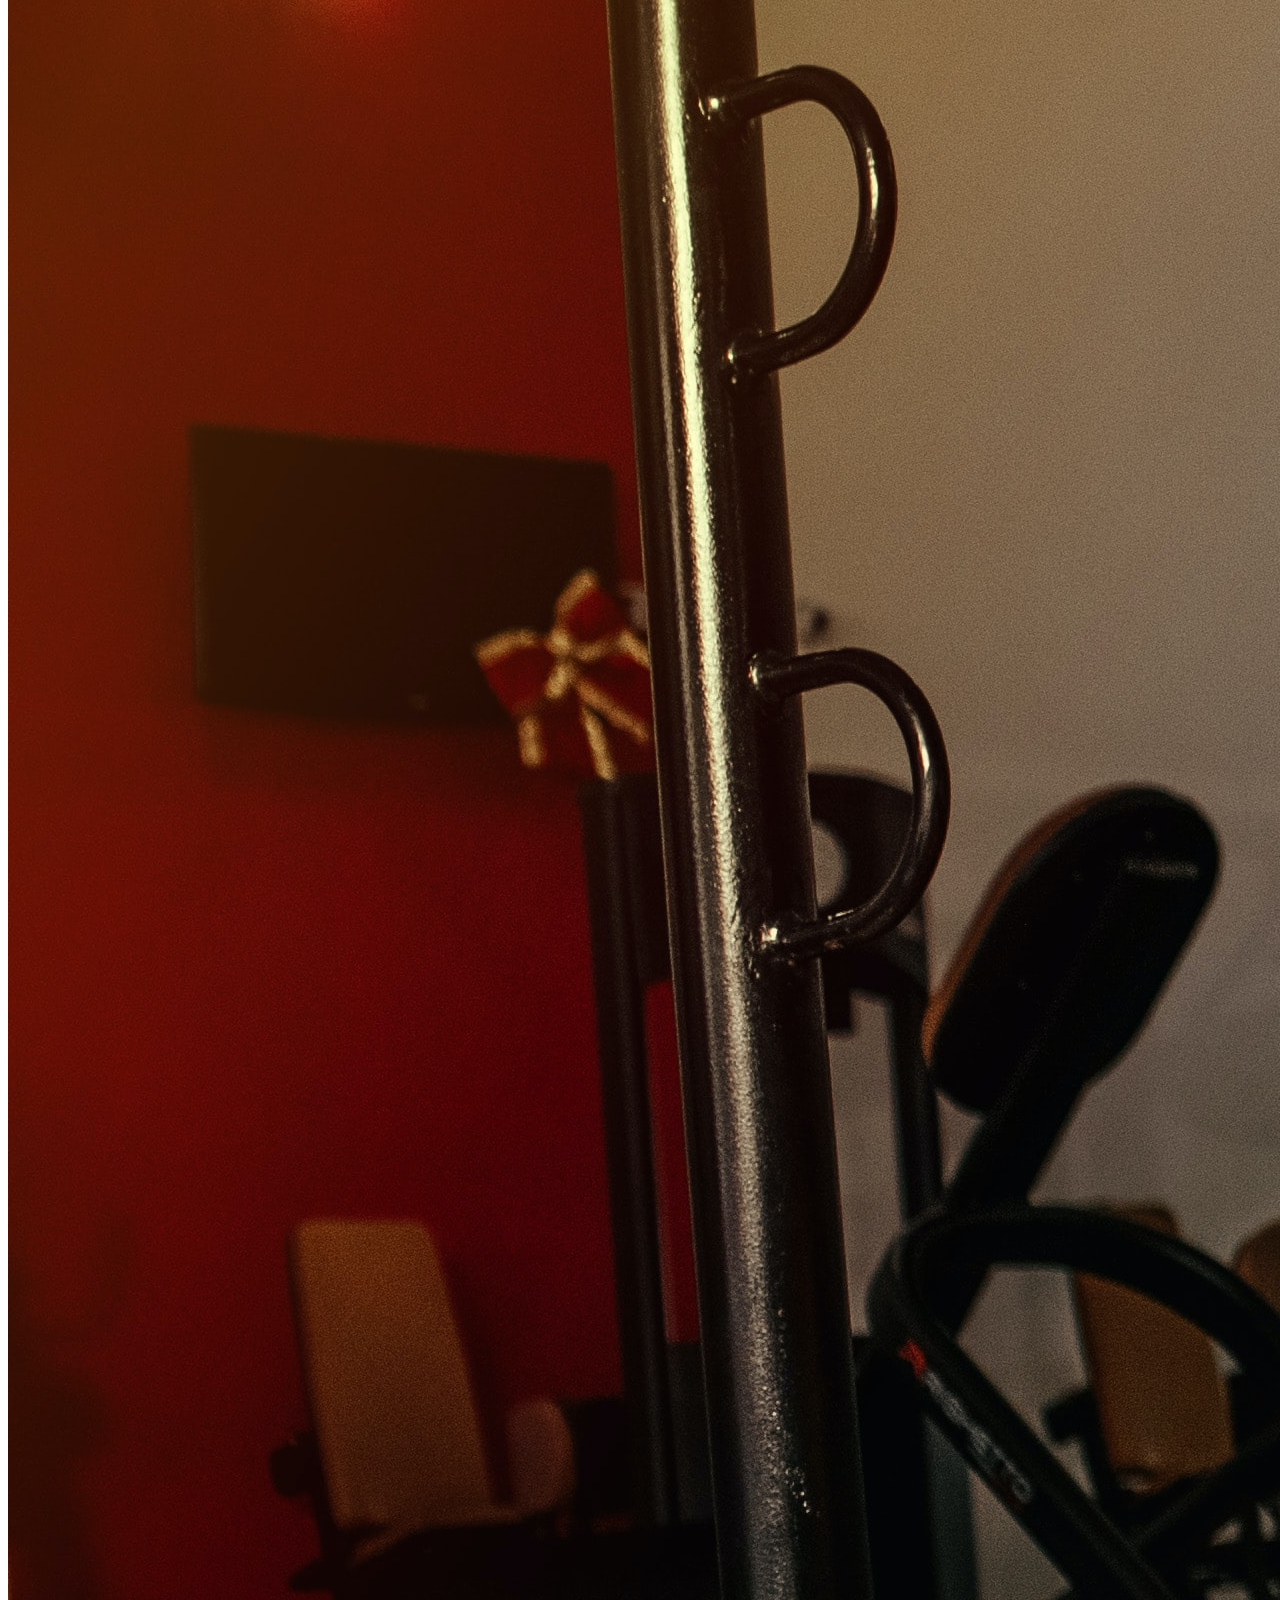
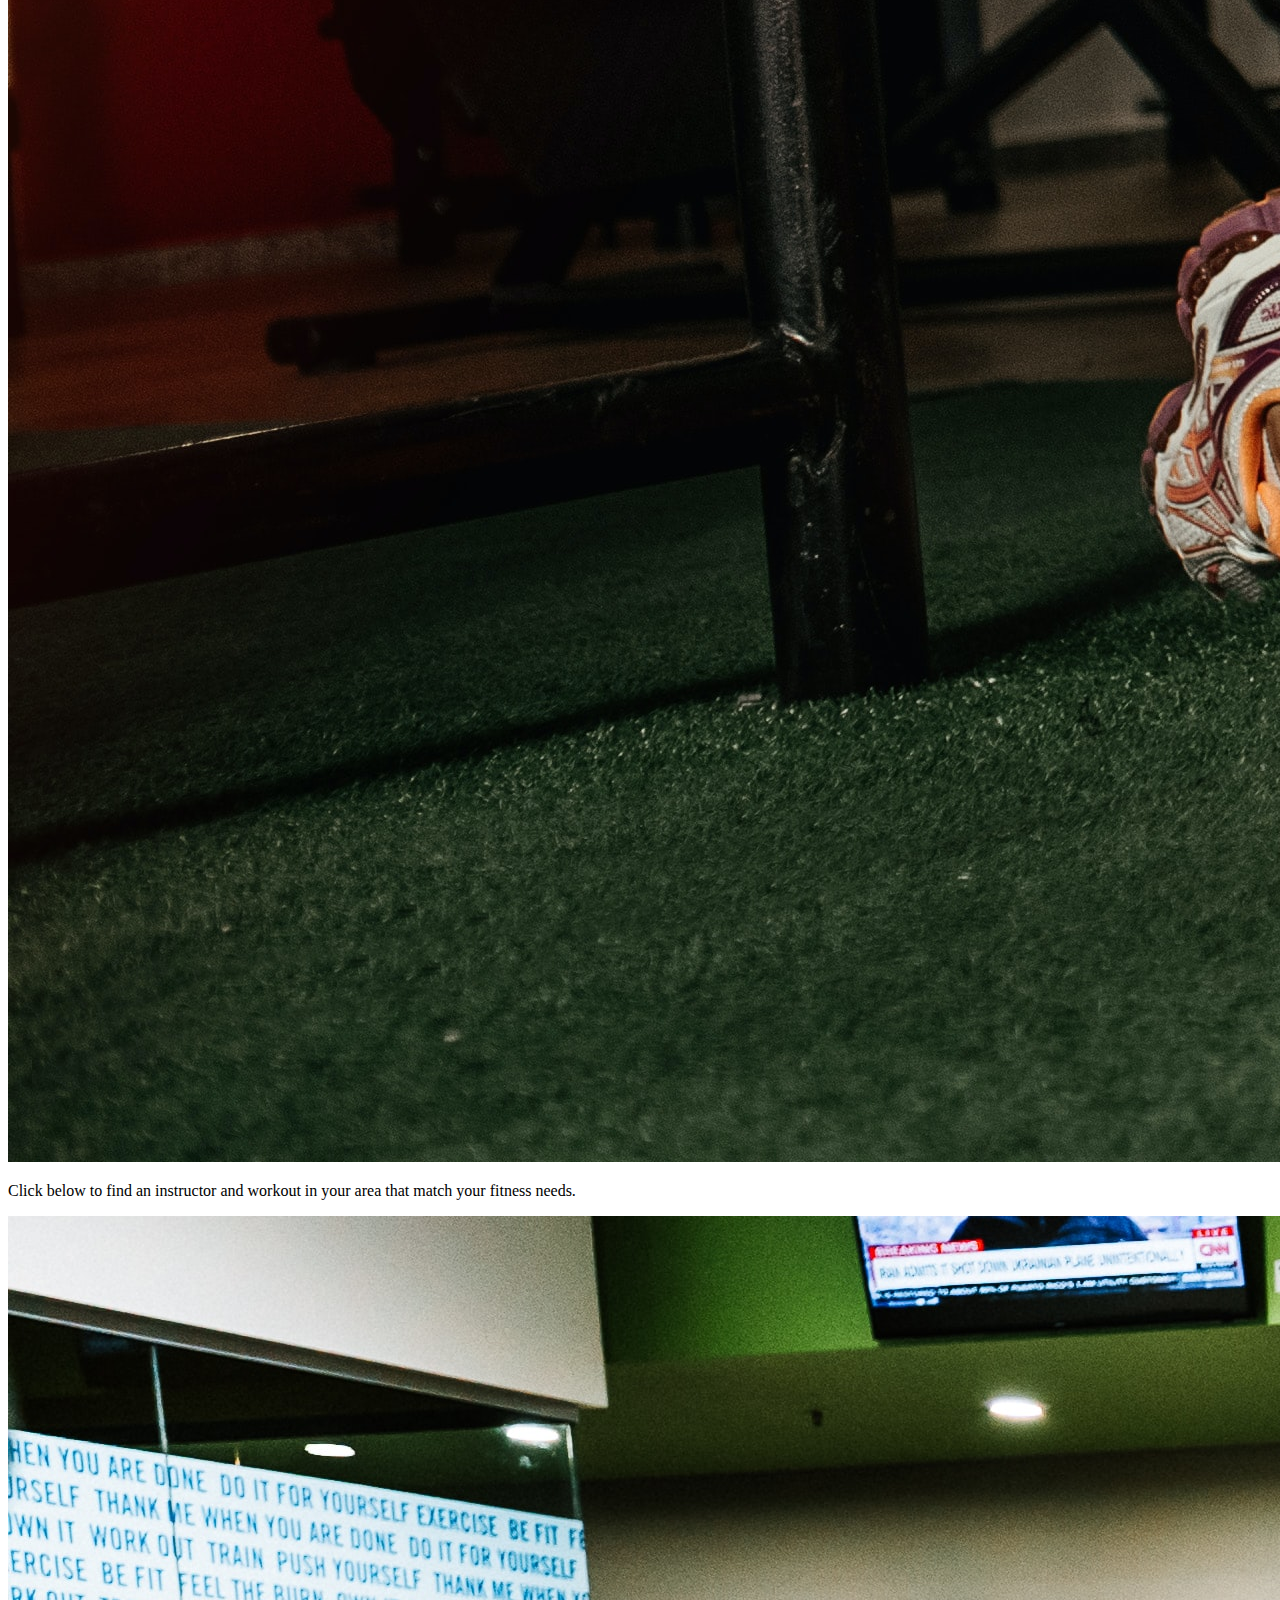
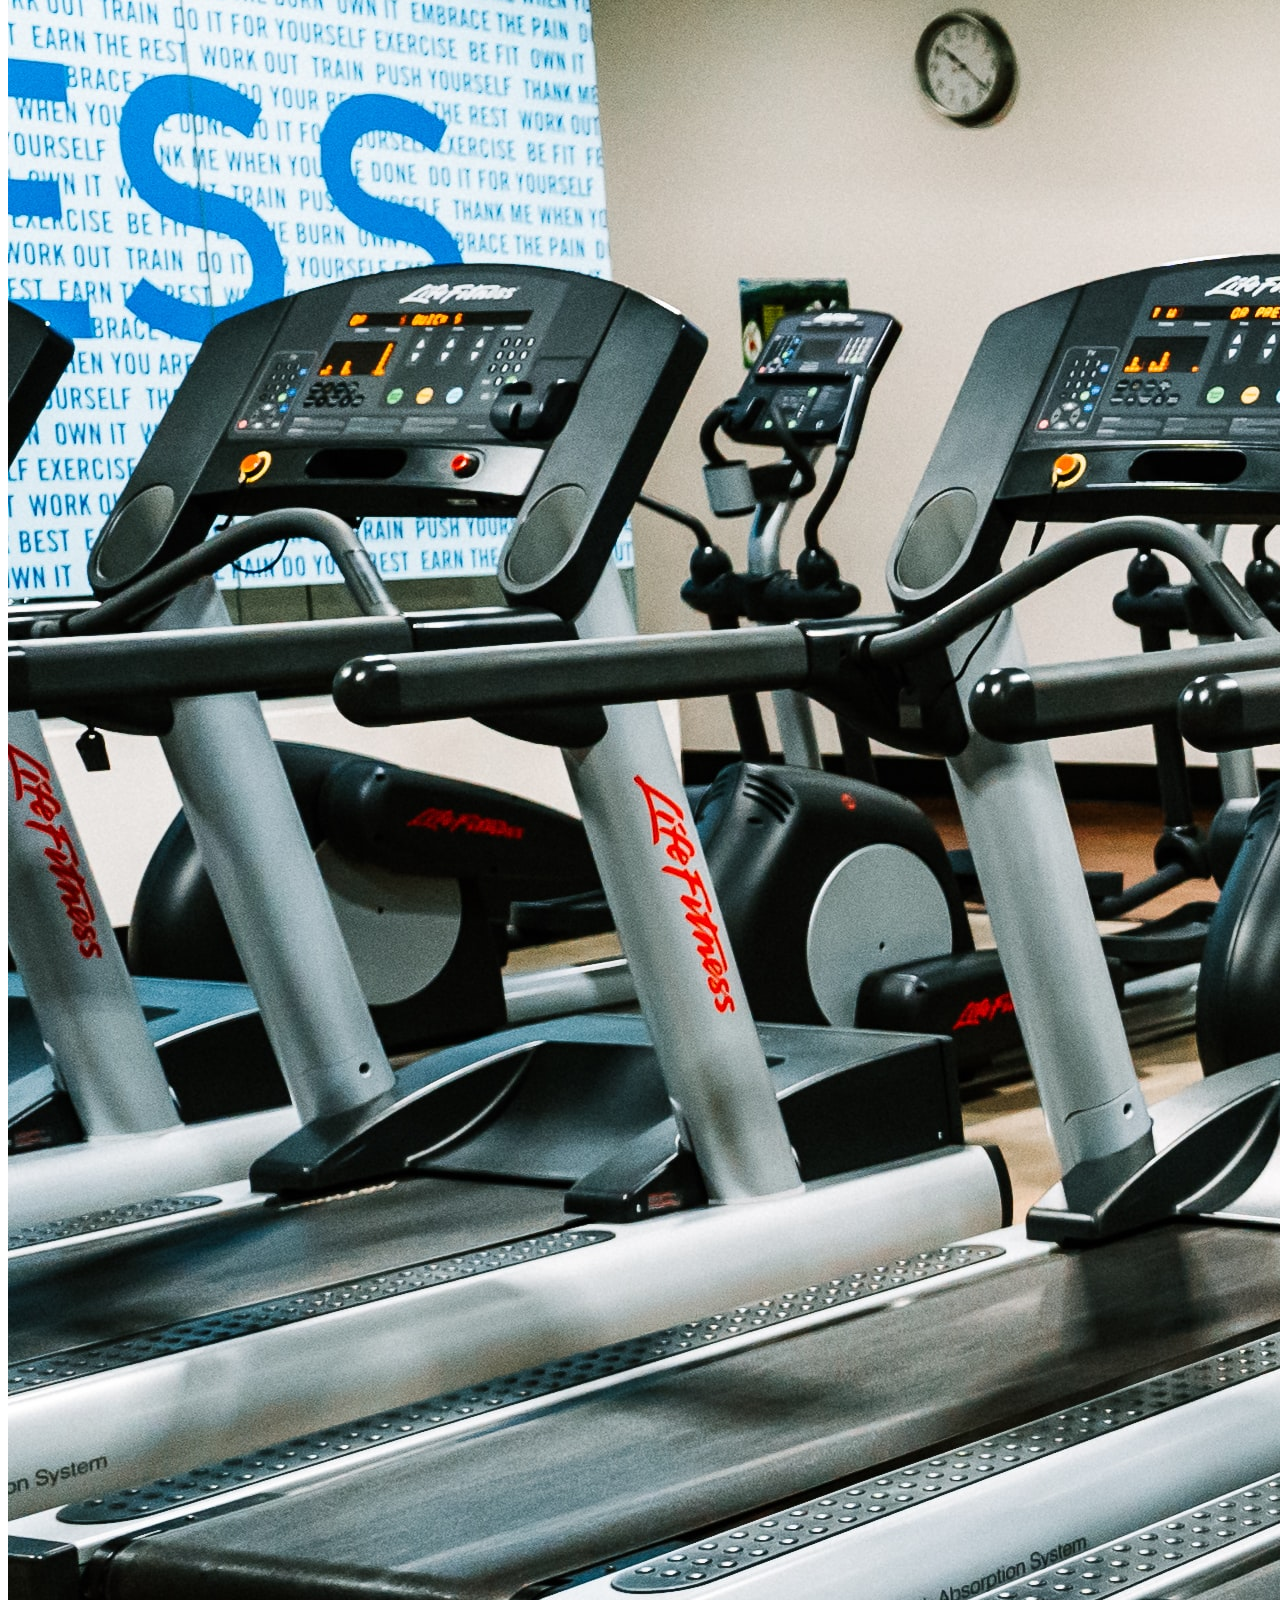
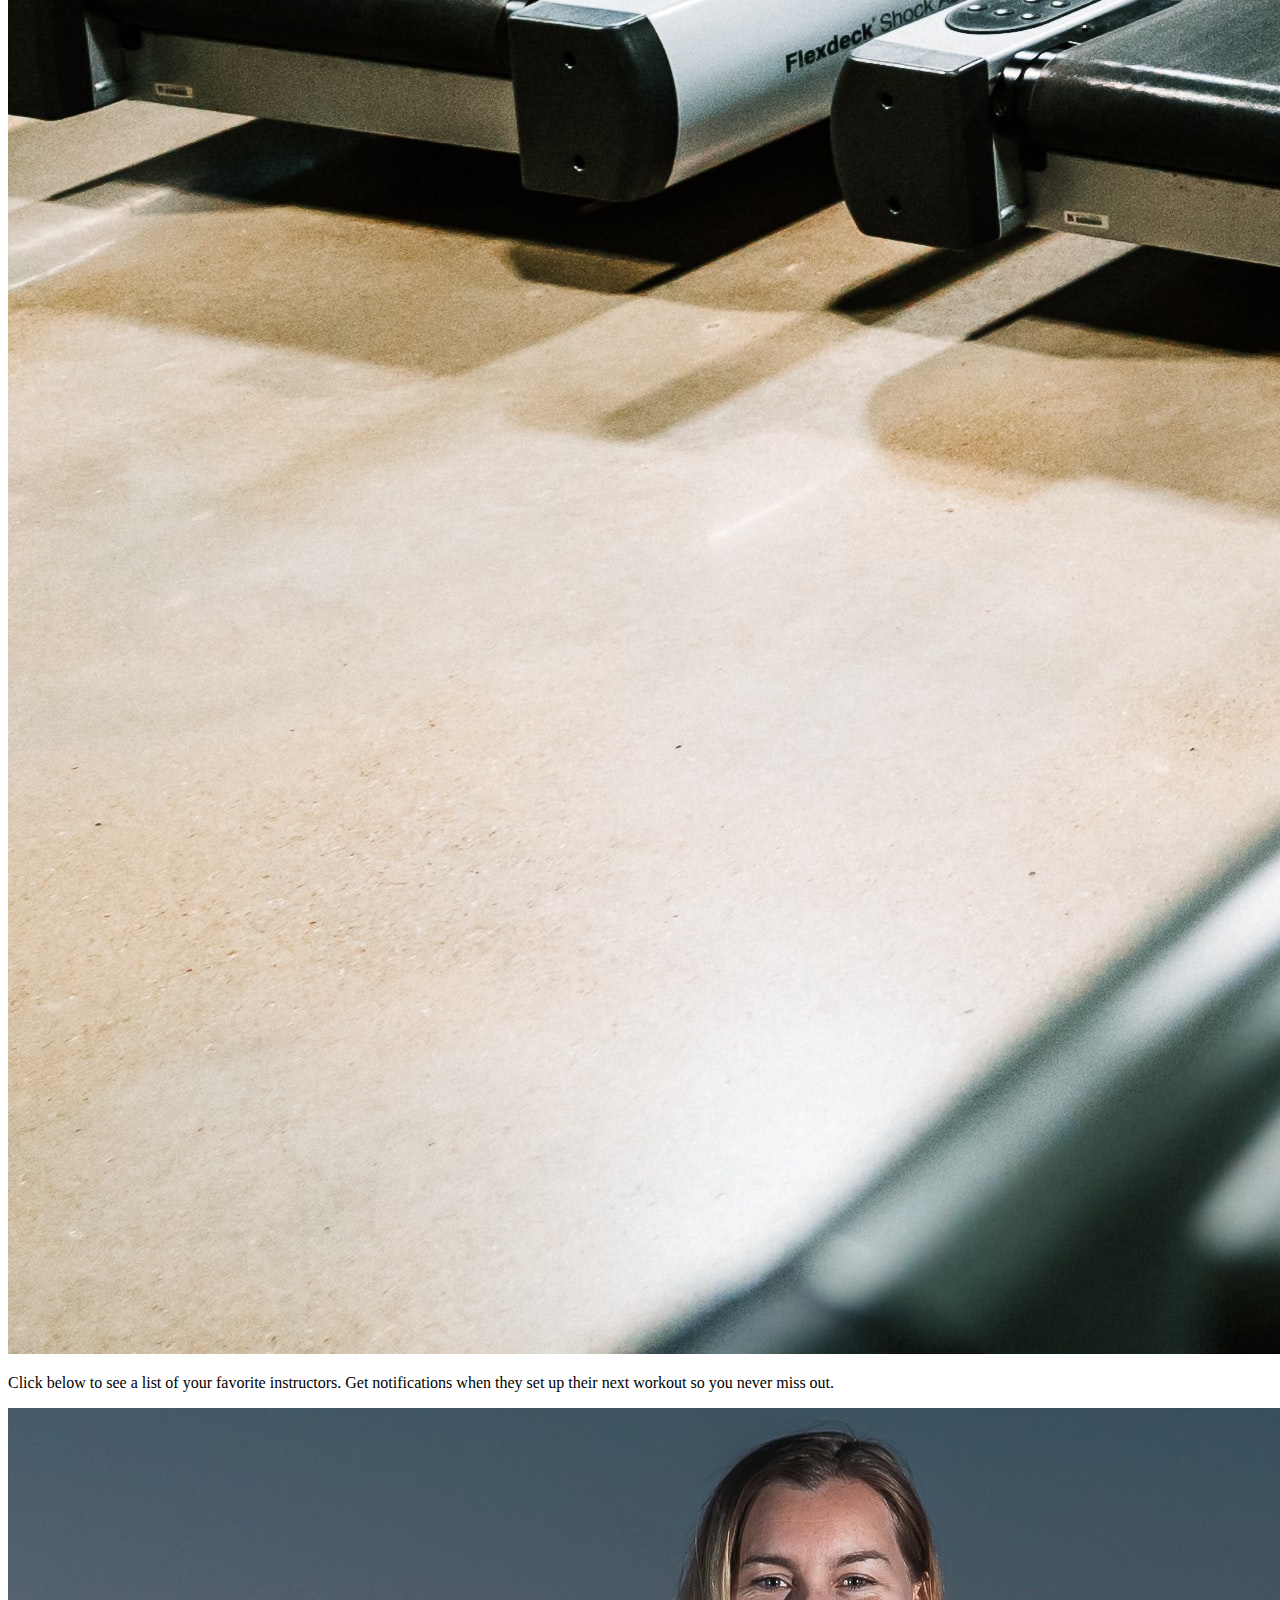
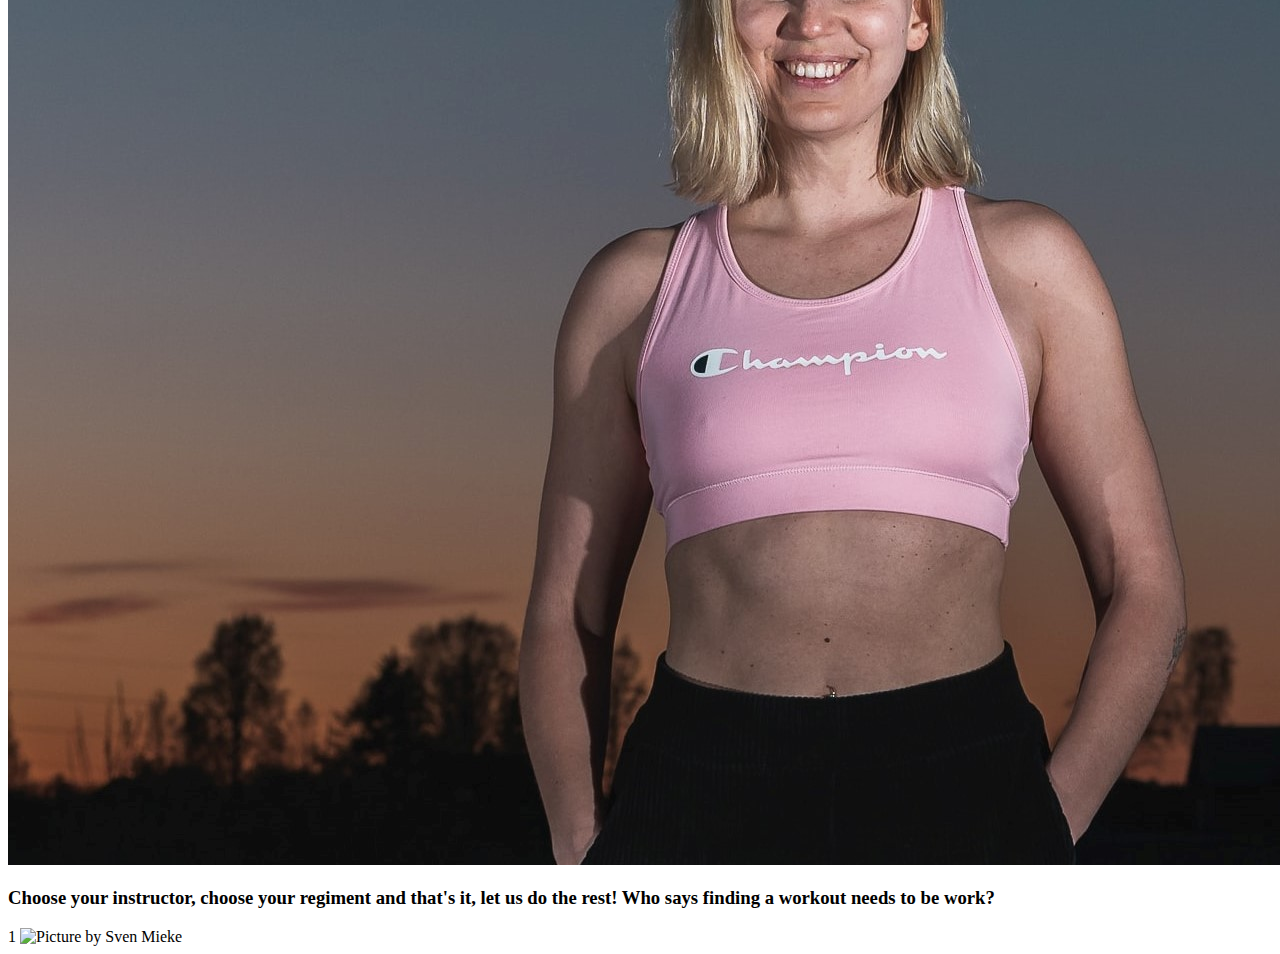
==== commit bb194daf: "test" ====
--- a/index.html
+++ b/index.html
@@ -132,7 +132,7 @@
     </div>
 
     <div id="bottom">
-    <!-- Contains Footer Image -->
+    <!-- Contains Footer Image -->1
 
         <img id="sven-mieke" src="Images/sven-mieke-Lx_GDv7VA9M-unsplash (1).jpg" alt="Picture by Sven Mieke">
 
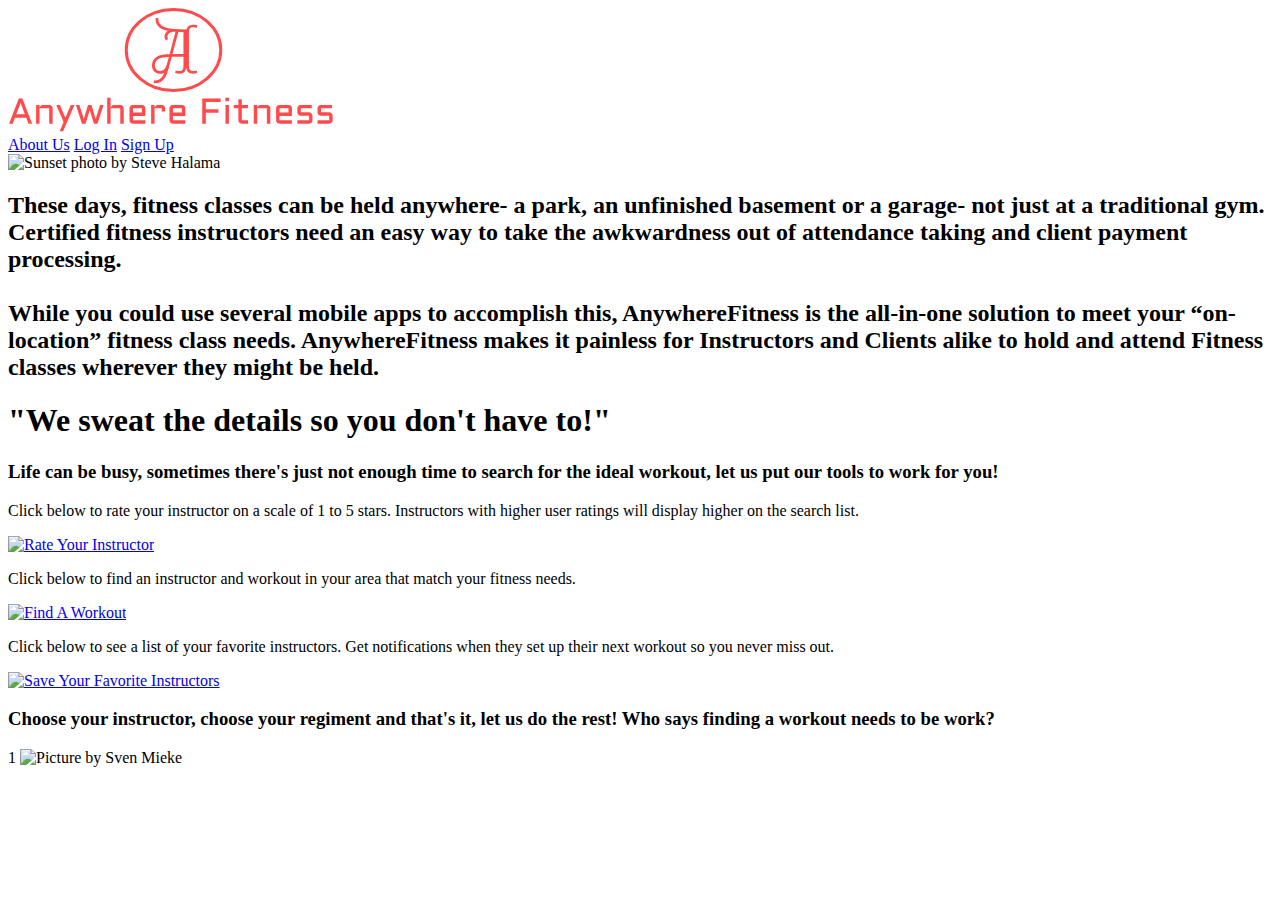
==== commit 54940bfa: "resized images on landing page and find workout page to optimize loading" ====
--- a/index.html
+++ b/index.html
@@ -35,7 +35,7 @@
     <section id="top">
     <!-- Background Image for Description and Mission Statement -->
 
-    <img id="steve-halama" src="Images/steve-halama-tyCVZ1Aaqxo-unsplash.jpg" alt="Sunset photo by Steve Halama">
+    <img id="steve-halama" src="Images/rsz_steve-halama-tyCVZ1Aaqxo-unsplash.jpg" loading="lazy" alt="Sunset photo by Steve Halama">
 
         <div id="container">
         <!-- Container for spacing and placement of Description and Mission Statement -->
@@ -85,7 +85,7 @@
 
             <a href="rate.html">
 
-                <img id="jonathan-borba" src="Images/jonathan-borba-R0y_bEUjiOM-unsplash.jpg" alt="Rate Your Instructor">
+                <img id="jonathan-borba" src="Images/rsz_jonathan-borba-R0y_bEUjiOM-unsplash.jpg" loading="lazy" alt="Rate Your Instructor">
 
             </a>
 
@@ -98,7 +98,7 @@
     
             <a href="find.html">
 
-                <img id="ryan-de-hamer" src="Images/ryan-de-hamer-pCT8ag1o3nU-unsplash.jpg" alt="Find A Workout">
+                <img id="ryan-de-hamer" src="Images/rsz_ryan-de-hamer-pCT8ag1o3nU-unsplash.jpg" loading="lazy" alt="Find A Workout">
 
             </a>
     
@@ -111,7 +111,7 @@
 
             <a href="faves.html">
 
-                <img id="mika" src="Images/mika-3-AZMVrvvjo-unsplash.jpg" alt="Save Your Favorite Instructors">
+                <img id="mika" src="Images/rsz_mika-3-AZMVrvvjo-unsplash.jpg" loading="lazy" alt="Save Your Favorite Instructors">
 
             </a>               
         
@@ -134,7 +134,7 @@
     <div id="bottom">
     <!-- Contains Footer Image -->1
 
-        <img id="sven-mieke" src="Images/sven-mieke-Lx_GDv7VA9M-unsplash (1).jpg" alt="Picture by Sven Mieke">
+        <img id="sven-mieke" src="Images/rsz_sven-mieke-Lx_GDv7VA9M-unsplash.jpg" loading="lazy" alt="Picture by Sven Mieke">
 
     </div>   
 
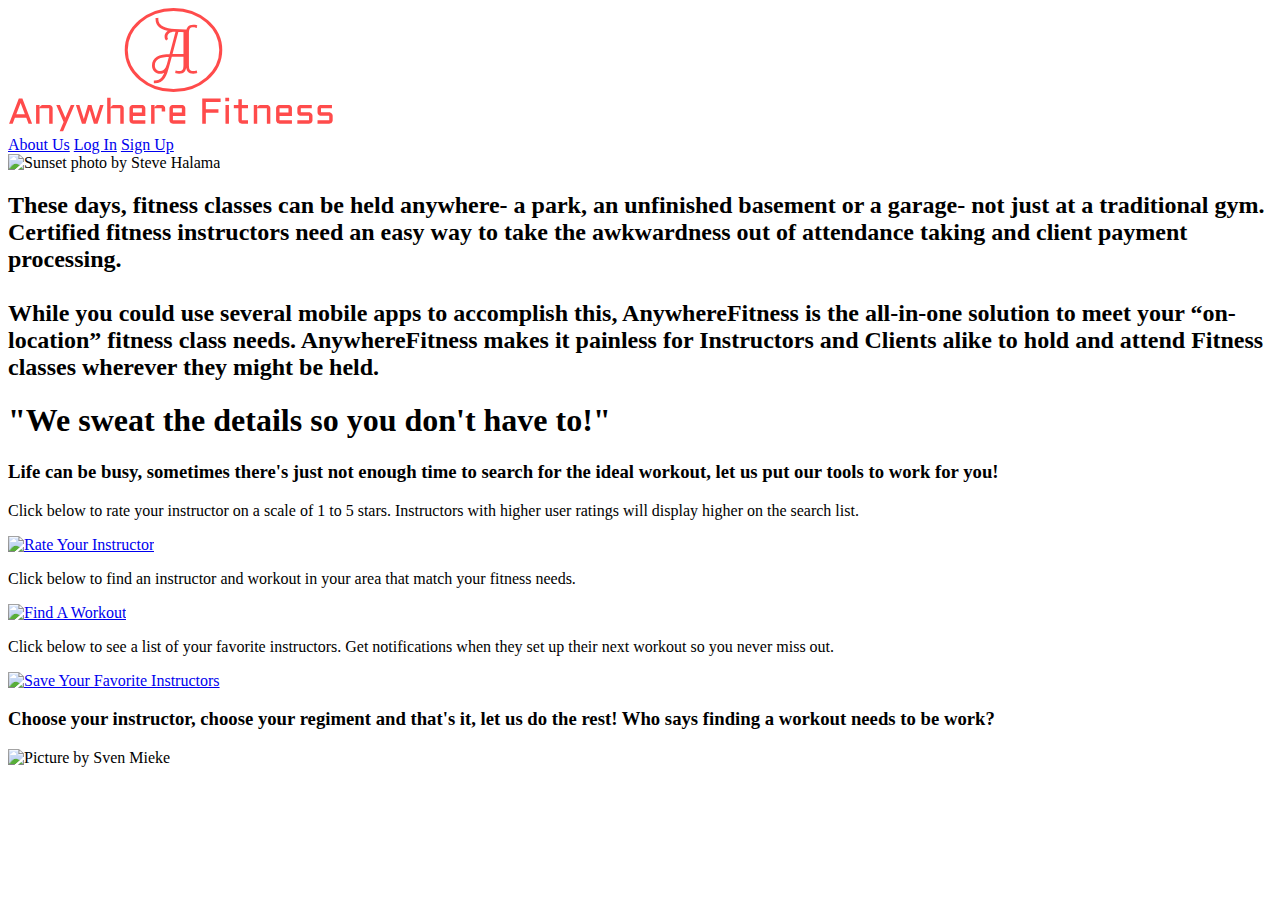
==== commit 93f6c325: "test marker removed" ====
--- a/index.html
+++ b/index.html
@@ -132,7 +132,7 @@
     </div>
 
     <div id="bottom">
-    <!-- Contains Footer Image -->1
+    <!-- Contains Footer Image -->
 
         <img id="sven-mieke" src="Images/rsz_sven-mieke-Lx_GDv7VA9M-unsplash.jpg" loading="lazy" alt="Picture by Sven Mieke">
 
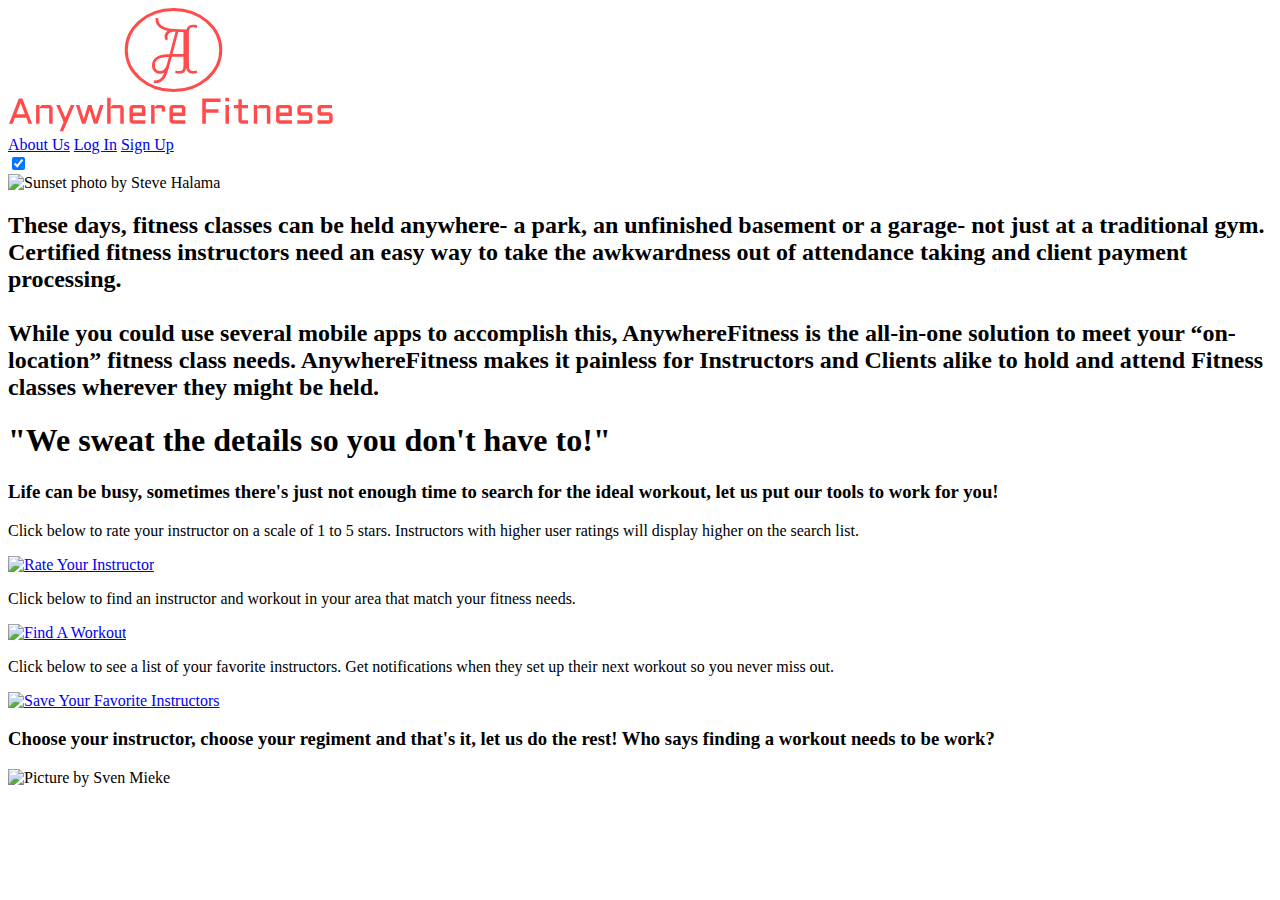
==== commit cd652ab5: "Added dark mode / light mode toggle switch" ====
--- a/index.html
+++ b/index.html
@@ -22,13 +22,26 @@
 
     </div>
 
+    <div id="nav-toggle">
+
         <nav>
 
             <a href="about.html">About Us</a>
-            <a href="#">Log In</a>
-            <a href="#">Sign Up</a>
+            <a href="https://anywhere-fitness-kappa.vercel.app/login">Log In</a>
+            <a href="https://anywhere-fitness-kappa.vercel.app/register">Sign Up</a>
+            
+        </nav>
 
-        </nav>
+        <div id="toggle">
+
+            <label class="switch">
+                <input type="checkbox" checked="true" onclick="location.href='https://anywhere-fitness-light-theme.netlify.app/'" />
+                <span class="slider round"></span>
+            </label>
+
+        </div>
+
+    </div>        
 
     </header>
 
